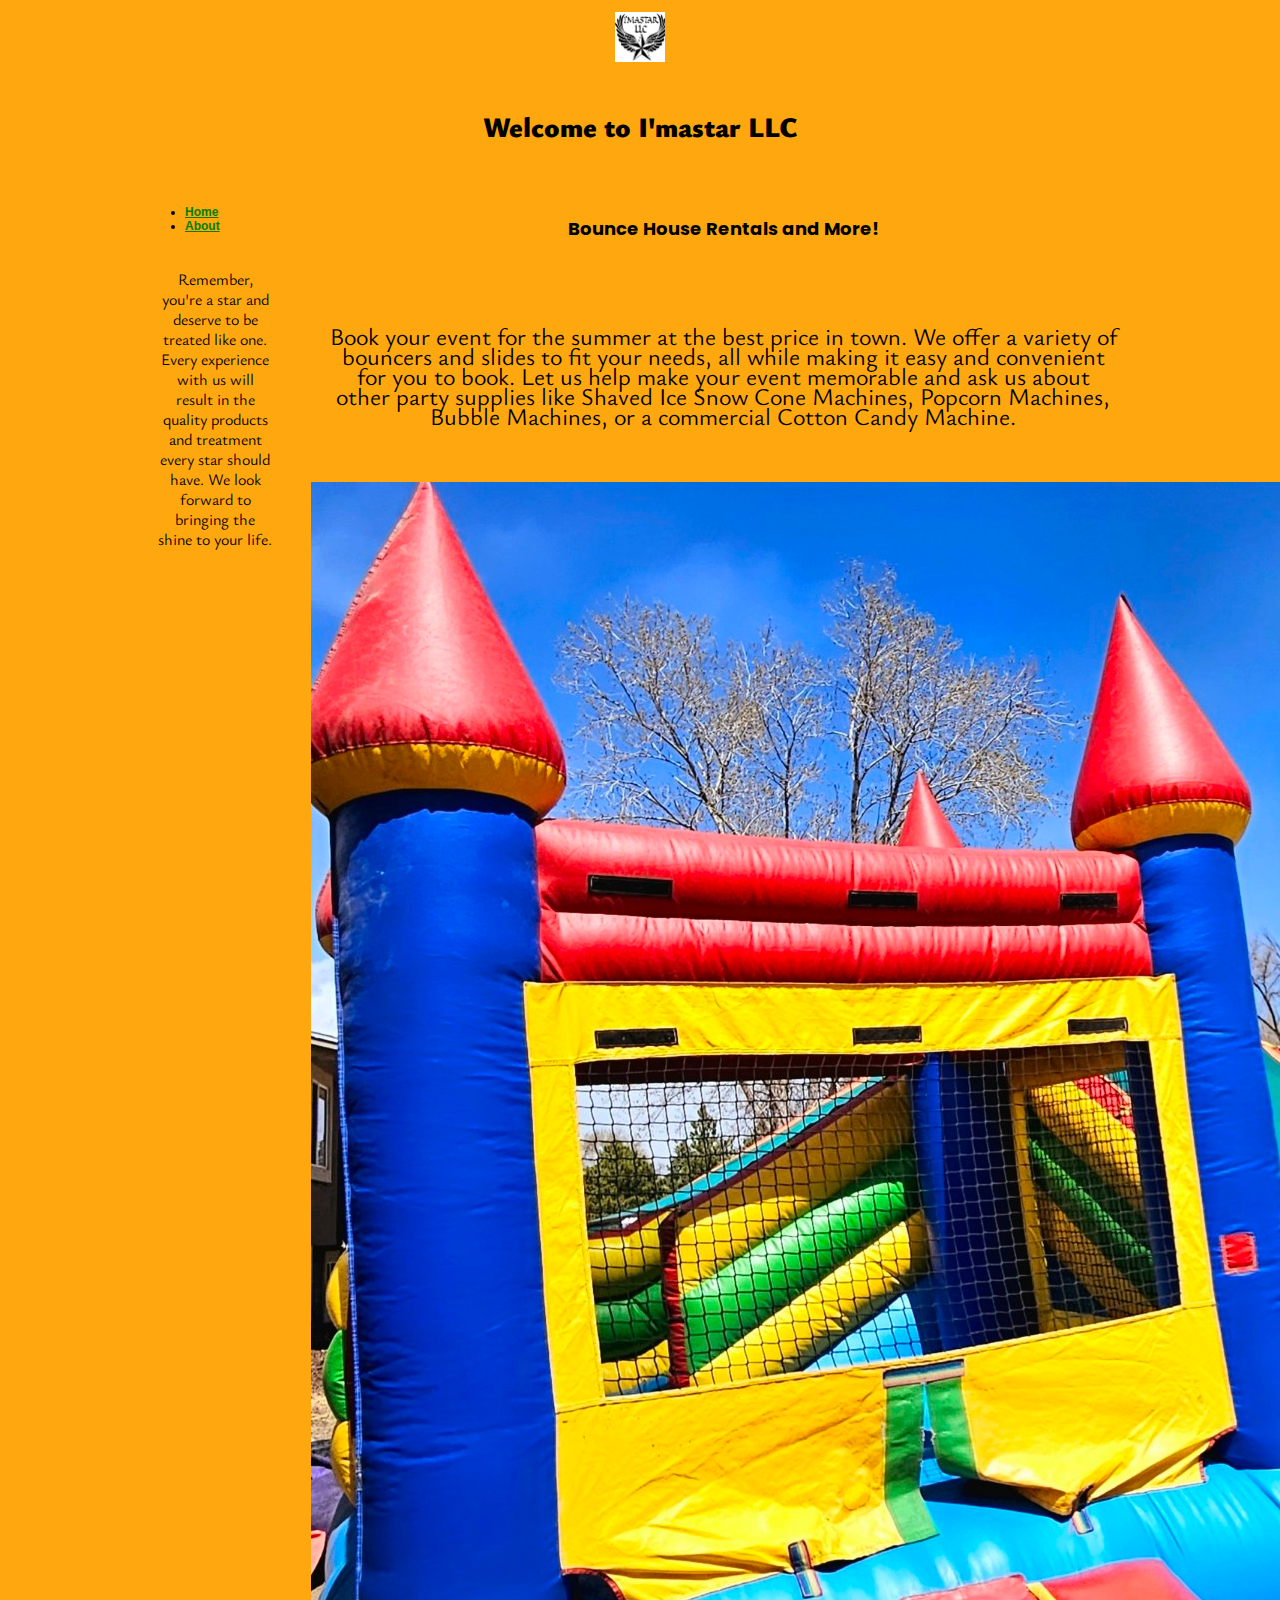
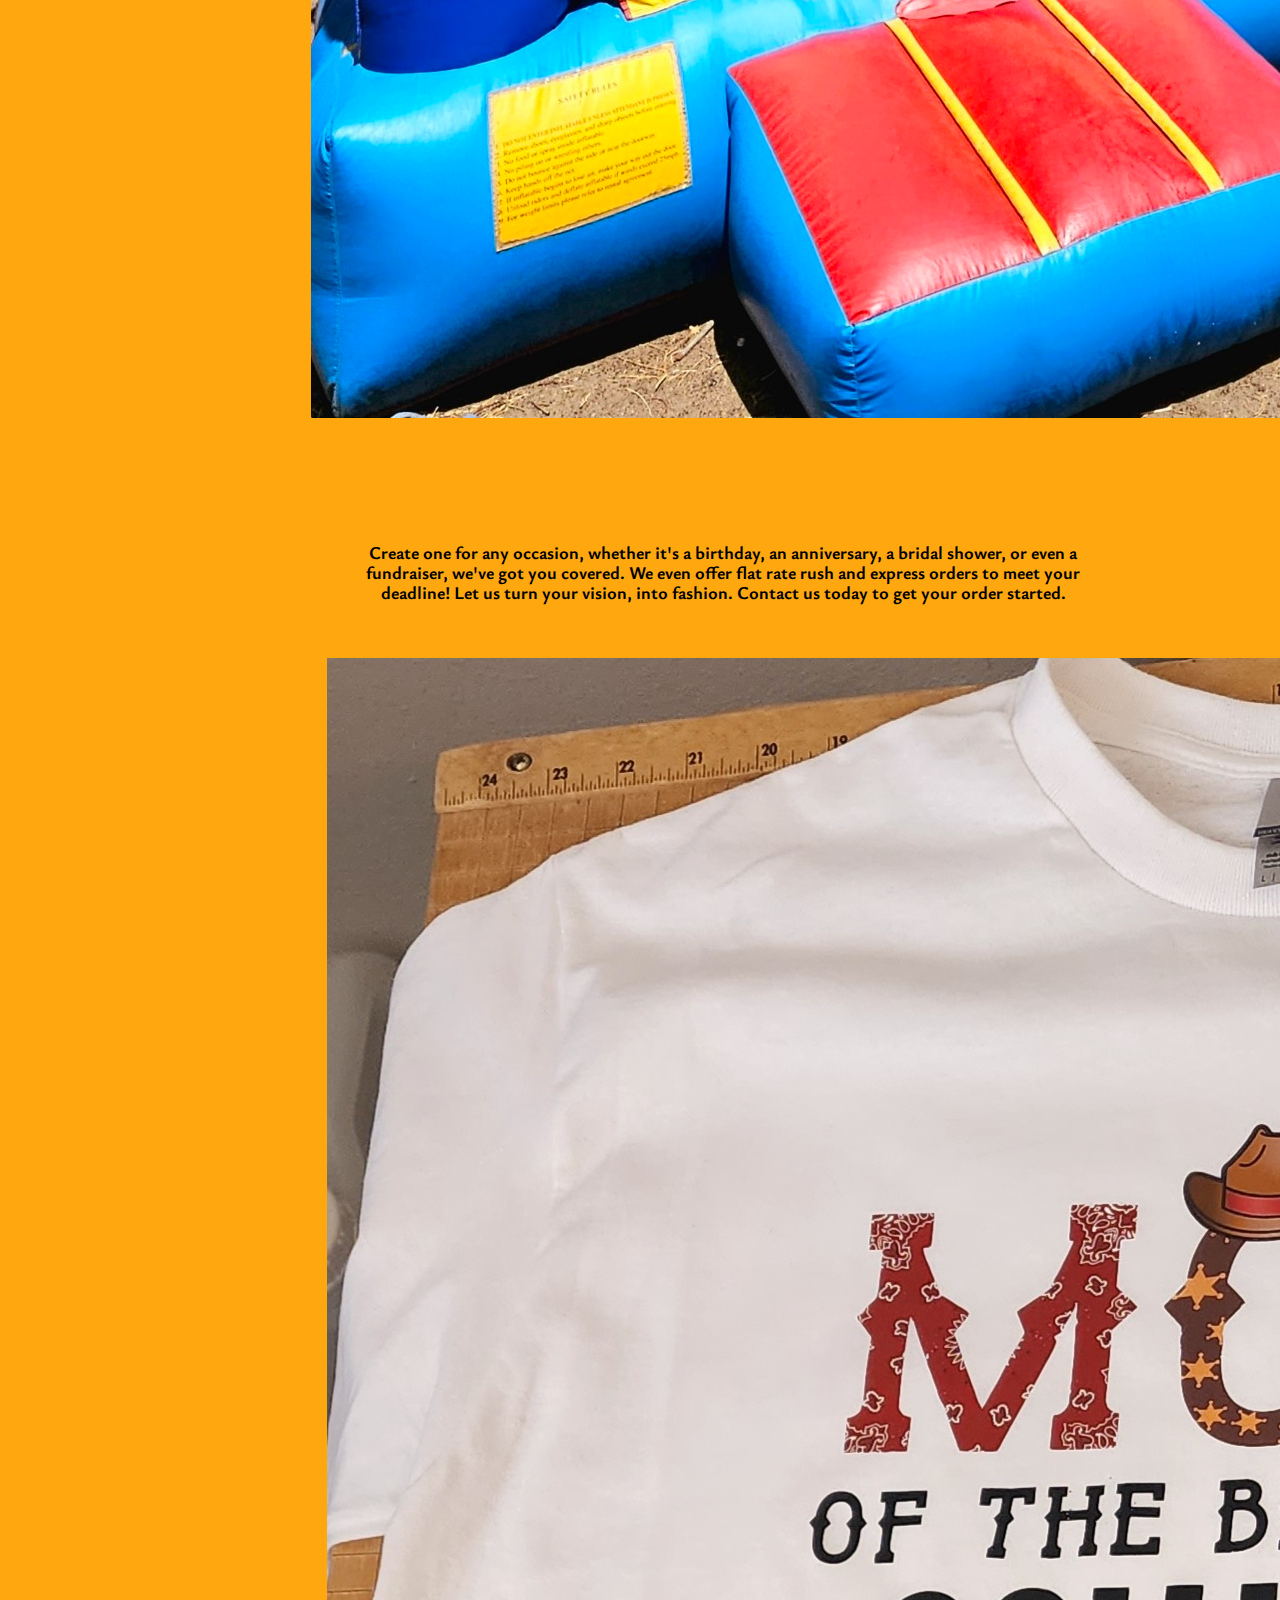
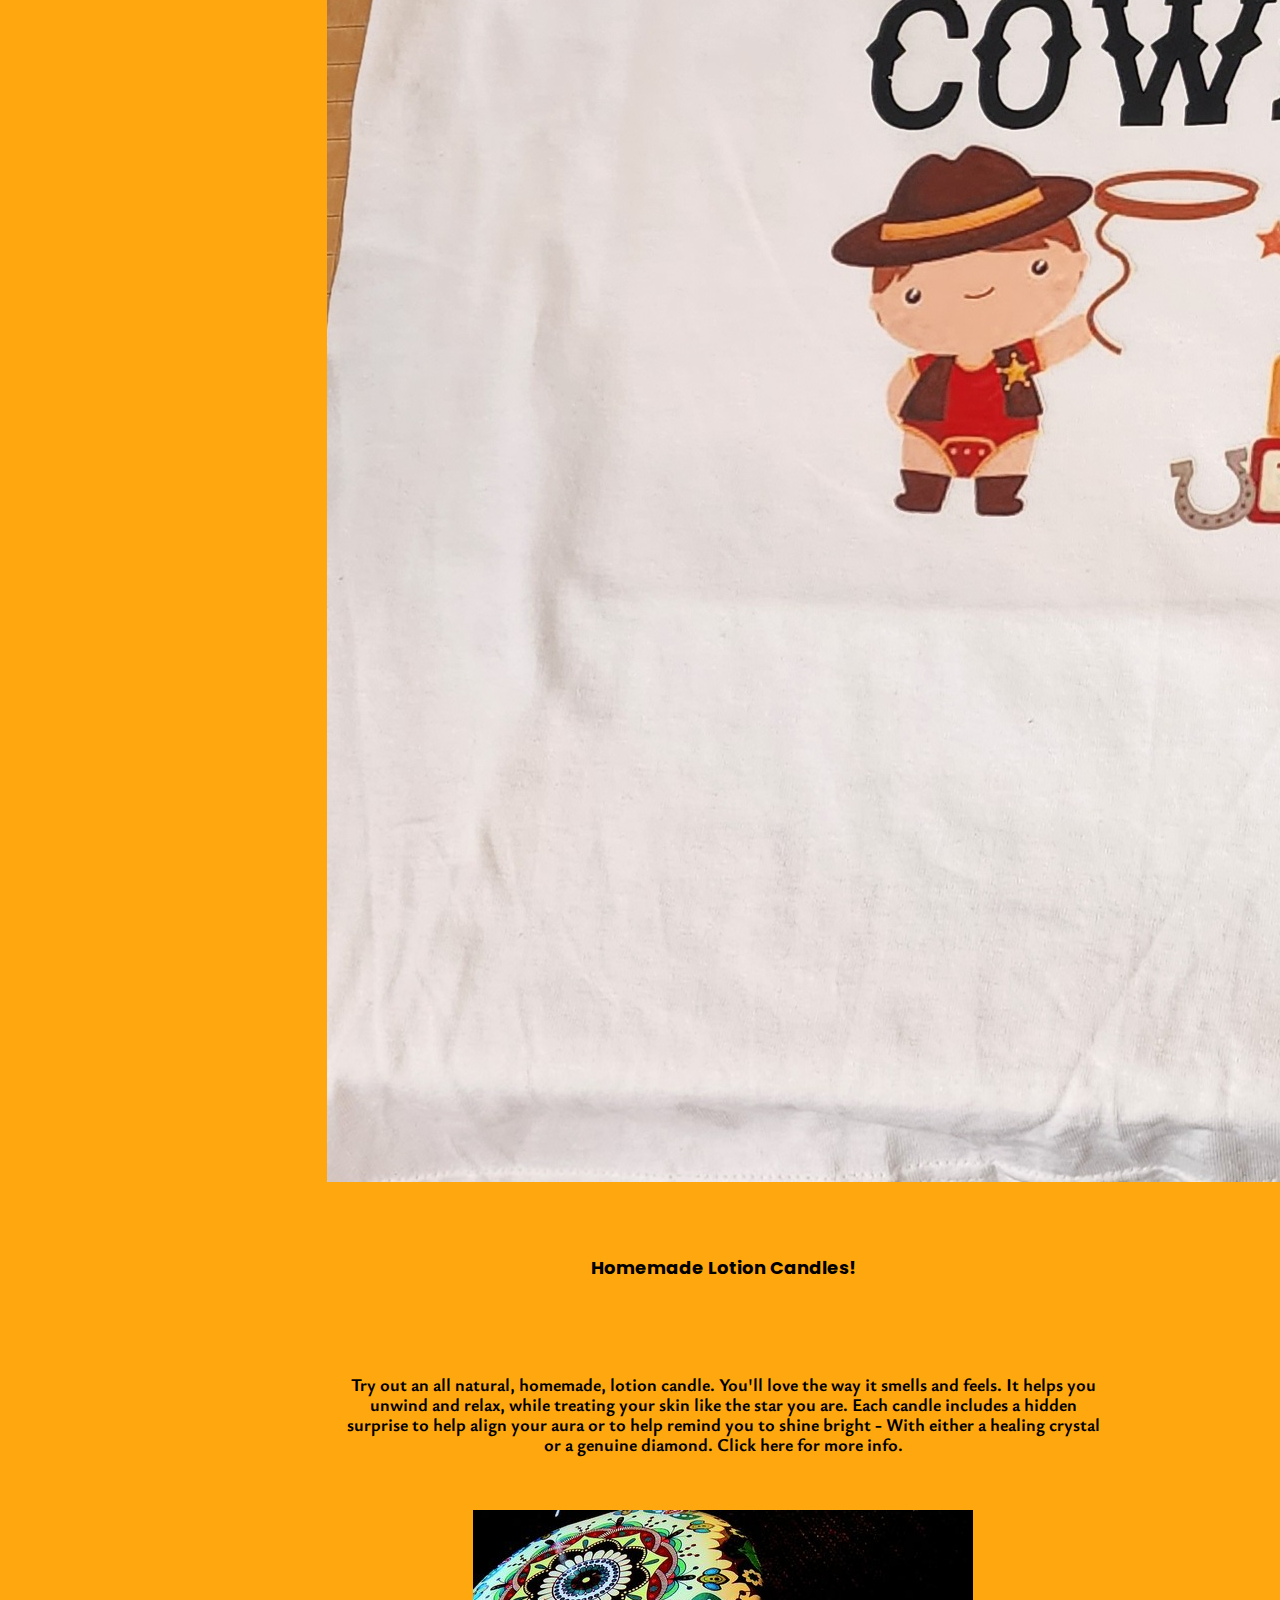
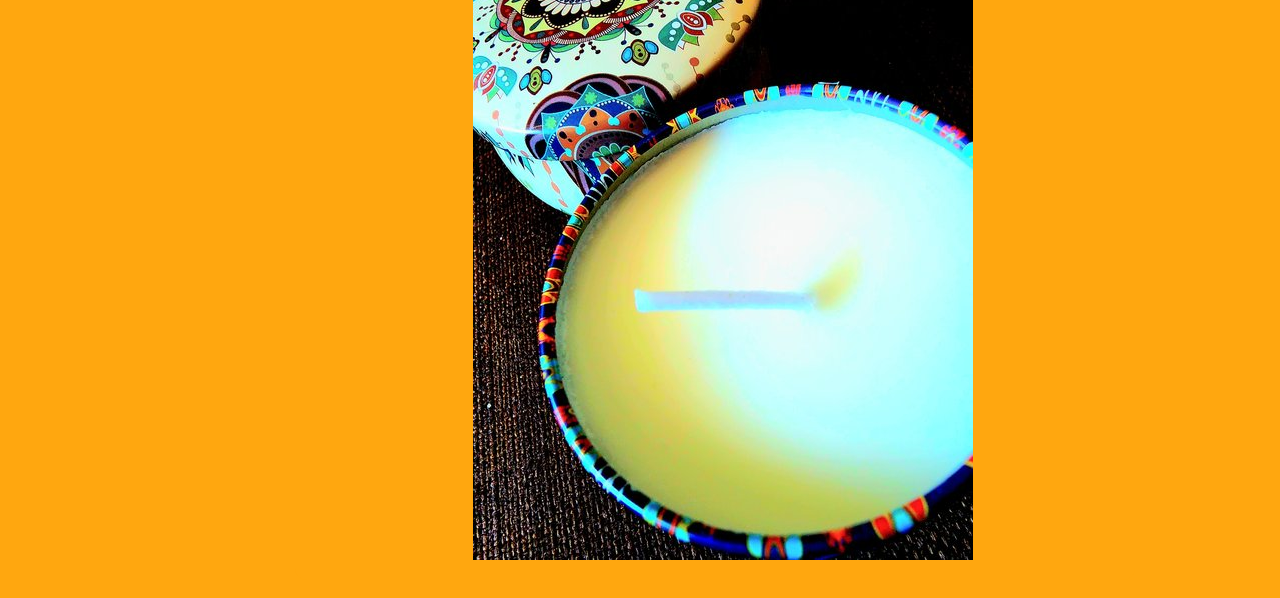
==== index.html @ d1dc3d87 "Update index.html" ====
<!DOCTYPE html>
<html lang="en">
<head>
<title>CSS Portal - Layout</title>

<!--[if IE]><script src="http://html5shiv.googlecode.com/svn/trunk/html5.js"></script><![endif]-->
<link rel="preconnect" href="https://fonts.googleapis.com">
<link rel="preconnect" href="https://fonts.gstatic.com" crossorigin>
<link rel="preconnect" href="https://fonts.googleapis.com">
<link rel="preconnect" href="https://fonts.gstatic.com" crossorigin>
<link href="https://fonts.googleapis.com/css2?family=Agdasima&family=Montserrat&family=Open+Sans:ital,wght@1,300&family=Poppins:wght@200&family=Ysabeau+Office:ital,wght@1,500&display=swap" rel="stylesheet">
<link rel="stylesheet" type="text/css" href="styles.css" />

</head>
<body>
    <div id="wrapper">
        <div id="headerwrap">
        <div id="header">
            <img src="logo-1.jpg" alt="Star with wings logo" height="50px" width="50px">
            <h1><strong>Welcome to I'mastar LLC</strong></h1>
        </div>
        </div>
        <div id="navigationwrap">
        <div id="navigation">
              <nav>
            <ul>
                <li><a href="index.html">Home</a></li>
                <li><a href="about.html">About</a></li>
            </ul>
        </nav>
        </div>
        </div>

        <div id="leftcolumnwrap">
        <div id="leftcolumn">
            <p><br><br>Remember, you're a star and deserve to be treated like one. Every experience with us will result in the quality products and treatment every star should have. We look forward to bringing the shine to your life.</br></br></p>
        </div>
        </div>

        
        <div id="contentwrap">
        <div id="content">
          <h2>Bounce House Rentals and More!</h2>
            <br>
            <br>
           <p>Book your event for the summer at the best price in town. We offer a variety of bouncers and slides to fit your needs, all while making it easy and convenient for you to book. Let us help make your event memorable and ask us about other party supplies like Shaved Ice Snow Cone Machines, Popcorn Machines, Bubble Machines, or a commercial Cotton Candy Machine.</p>
            <br>
            <br>
            <img src="castle-bouncer-combo.jpg" alt="bounce house" class="bouncer"></p>
           
            <h3><Custom T-Shirts!</h3>
                <br>
                <br>
                <p>Create one for any occasion, whether it's a birthday, an anniversary, a bridal shower, or even a fundraiser, we've got you covered. We even offer flat rate rush and express orders to meet your deadline! Let us turn your vision, into fashion. Contact us today to get your order started.</p>
                <br> 
            <br>
        <img src="cowboy-mom-shirt.jpg" alt="custom tshirt example" class="tshirt"></p>

            <h4>Homemade Lotion Candles!</h4>
                <br>
                <br>
            <p>Try out an all natural, homemade, lotion candle. You'll love the way it smells and feels. It helps you unwind and relax, while treating your skin like the star you are. Each candle includes a hidden surprise to help align your aura or to help remind you to shine bright - With either a healing crystal or a genuine diamond. Click here for more info. </p>
            <br>
            <br>
        <img src="candles.jpg" alt="homemade lotion candle" class="candle"</p>
        </div>
        </div>

</body>
</html>
---- styles.css ----
/*    Generated by http://www.cssportal.com    */

@import url("reset.css");

body {
    font-family: Verdana, Arial, Helvetica, sans-serif;
    font-size: 16px;
    color:black;
    background: #FFA70F;
}

p {
   font-family: 'Agdasima', sans-serif;
font-family: 'Montserrat', sans-serif;
font-family: 'Open Sans', sans-serif;
font-family: 'Poppins', sans-serif;
font-family: 'Ysabeau Office', sans-serif;
    padding: 1rem;
    margin: 0 auto;
    text-align: center;
    line-height: 20px;
}

h1 {
    font-family: 'Ysabeau Office', sans-serif;
    font-size: 28px;
    text-align: center;
    padding: 1rem;
}

h2 {
    font-family: 'Poppins', sans-serif;
    font-size: 18px;
    text-align: center;
    padding: 1rem;
}

h3 {
    font-family: 'Poppins', sans-serif;
    font-size: 18px;
    text-align: center;
    padding: 1rem;
}

h4 {
    font-family: 'Poppins', sans-serif;
    font-size: 18px;
    text-align: center;
    padding: 1rem;
}

#wrapper {
    margin: 0 auto;
    width: 1000px;
}

#headerwrap {
    width: 1000px;
    float: left;
    margin: 0 auto;
}

#header {
    height: 44px;
    background: #FFA70F;
    border-radius: 20px;
    margin: 4px;
    padding-bottom: 8rem;
    text-align: center;
    font-size: 44px;
    font-weight: 980;
}

#navigationwrap {
    width: 1000px;
    float: left;
    margin: 0 auto;
}

#navigation {
    height: 40px;
    background: #FFA70F;
    border-radius: 10px;
    margin: 5px;
    text-align: left;
    font-size: 12px;
    font-weight: 570;
    width: 10%;
    padding-bottom: 1rem;
    list-style: none;
    position: fixed;
       
}

a:link {
  color: green;
}

a:visited {
  color: green;
}

a:hover {
  color: red;
}

a:active {
  color: yellow;
}

a:hover {
  background-color: yellow;
}

#contentwrap {
    width: 850px;
    float: left;
    margin: 0 auto;
}

#content {
    background: #FFA70F;
    border-radius: 12px;
    margin: 5px;
    line-height: 20px;
    position: center;
    padding-left: 1rem;
    font-size: 24px;
}

#tshirt {
    margin-left: auto;
    margin-right: auto;
}

#bouncer {
    margin-left: auto;
    margin-right: auto;
}

#candles {
    margin-left: auto;
    margin-right: auto;
}

#leftcolumnwrap {
    width: 150px;
    float: left;
    margin: 0 auto;
}

#leftcolumn {
    background: none;
    border-radius: 6px;
    margin: 1px;
    padding-top: 1.5rem;
    font-size: 16px;

}

#p-one-wrap {
    width: 850px;
    float: center;
    margin: 0 auto;
}

#p-one {
    background: #FFA70F;
    border-radius: 12px;
    margin: 5px;
    float: center;
    width: 825px;
    line-height: 20px;
    display: inline-flex;
    font-size: 24px
}


#h-wrap {
width: 1000px;
    float: center;
    margin: 0 auto;
}

#about-header {
height: 44px;
    background: #FFA70F;
    border-radius: 20px;
    margin: 4px;
    padding-bottom: 8rem;
    text-align: center;
    font-size: 44px;
    font-weight: 980;
    float: center;
}
#sidecolumnwrap {
    width: 150px;
    float: left;
    margin: 0 auto;
}

#sidecolumn {
    background: #none;
    border-radius: 6px;
    margin: 1px;
    padding-top: 1.5rem;
    font-size: 16px;
    
}
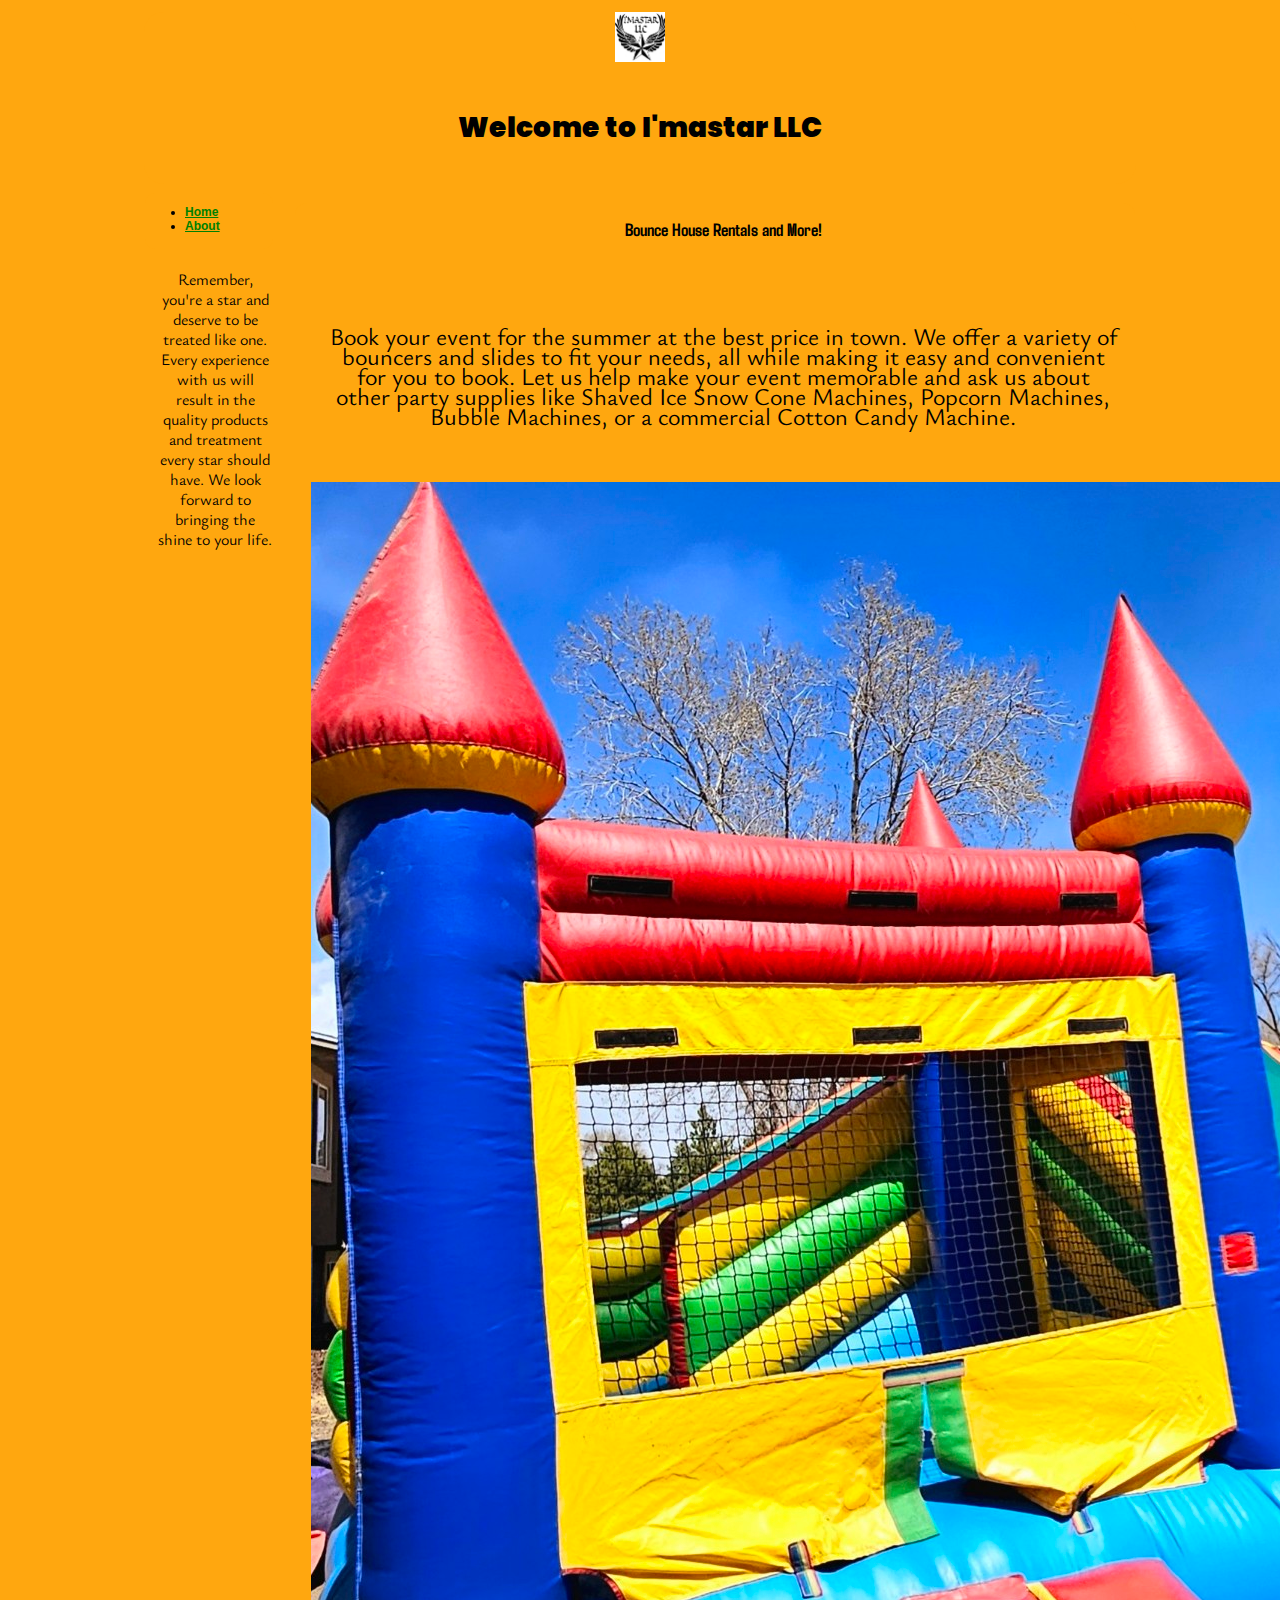
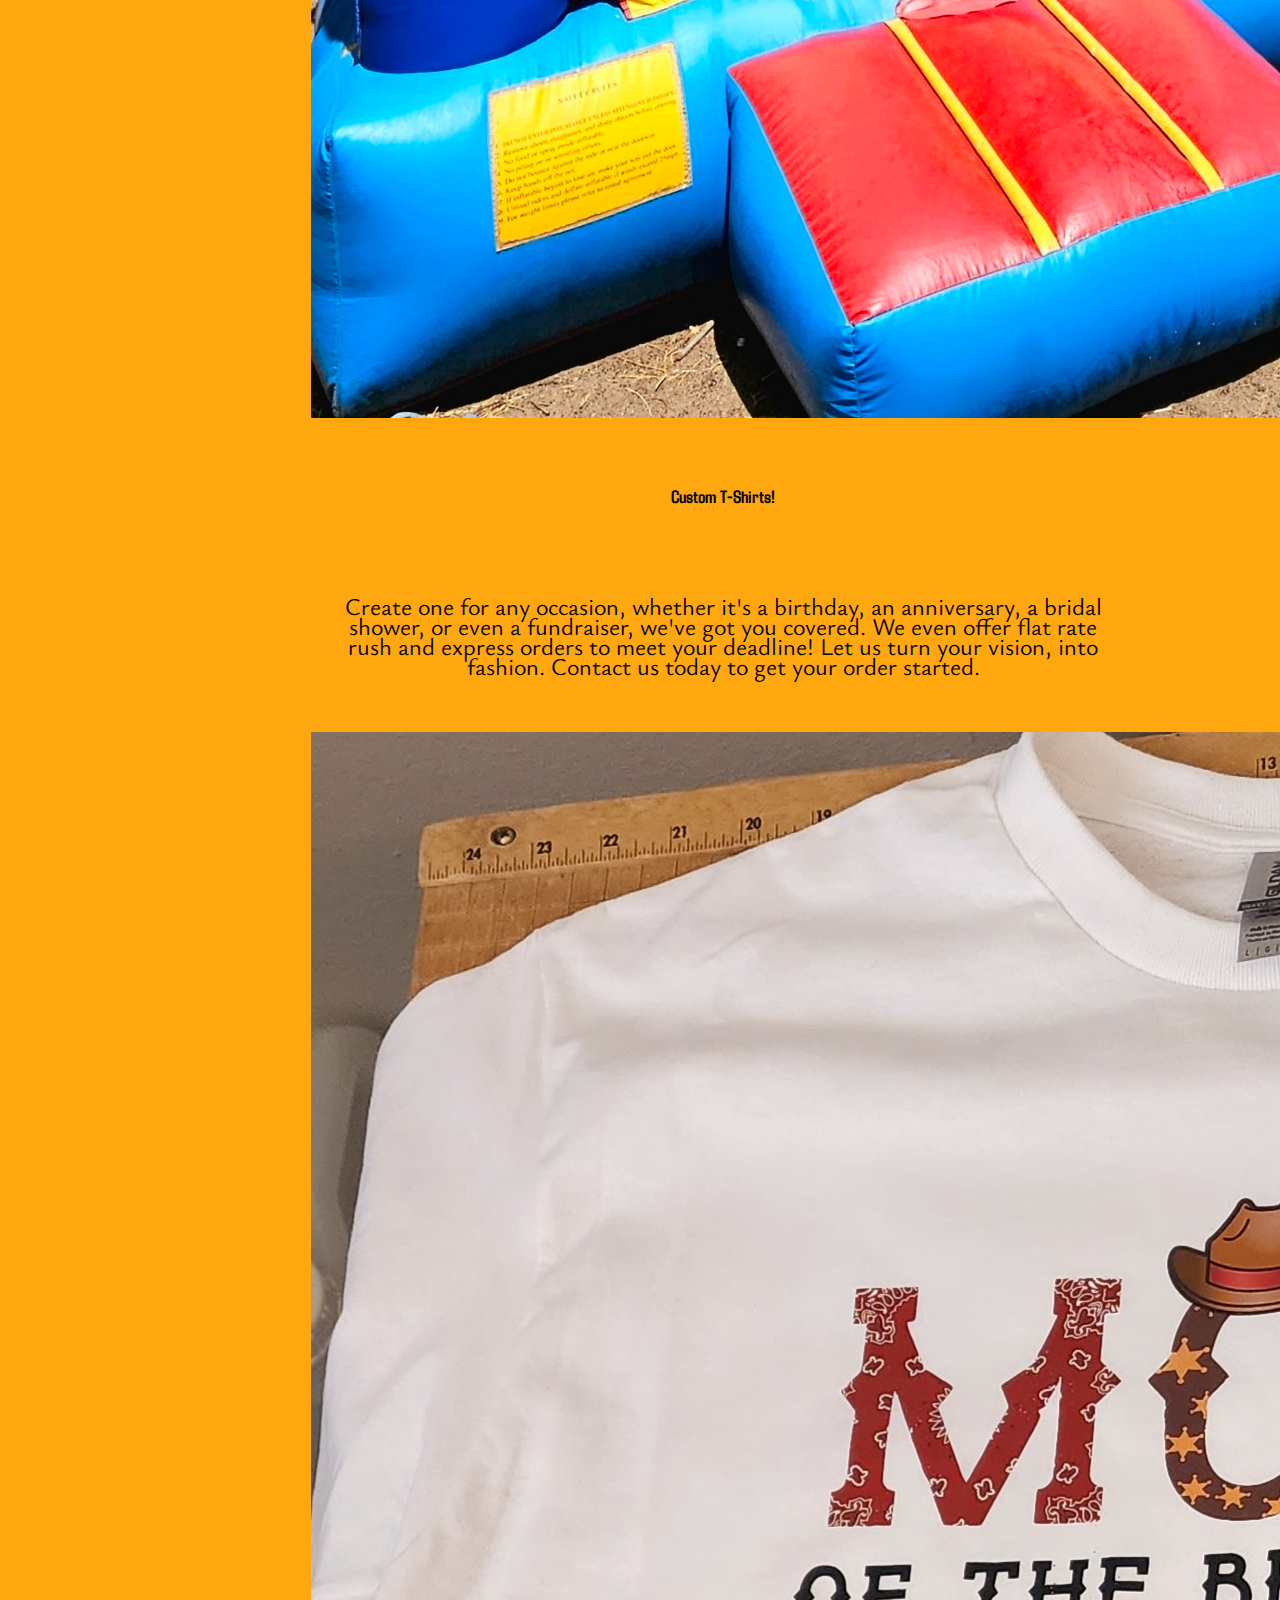
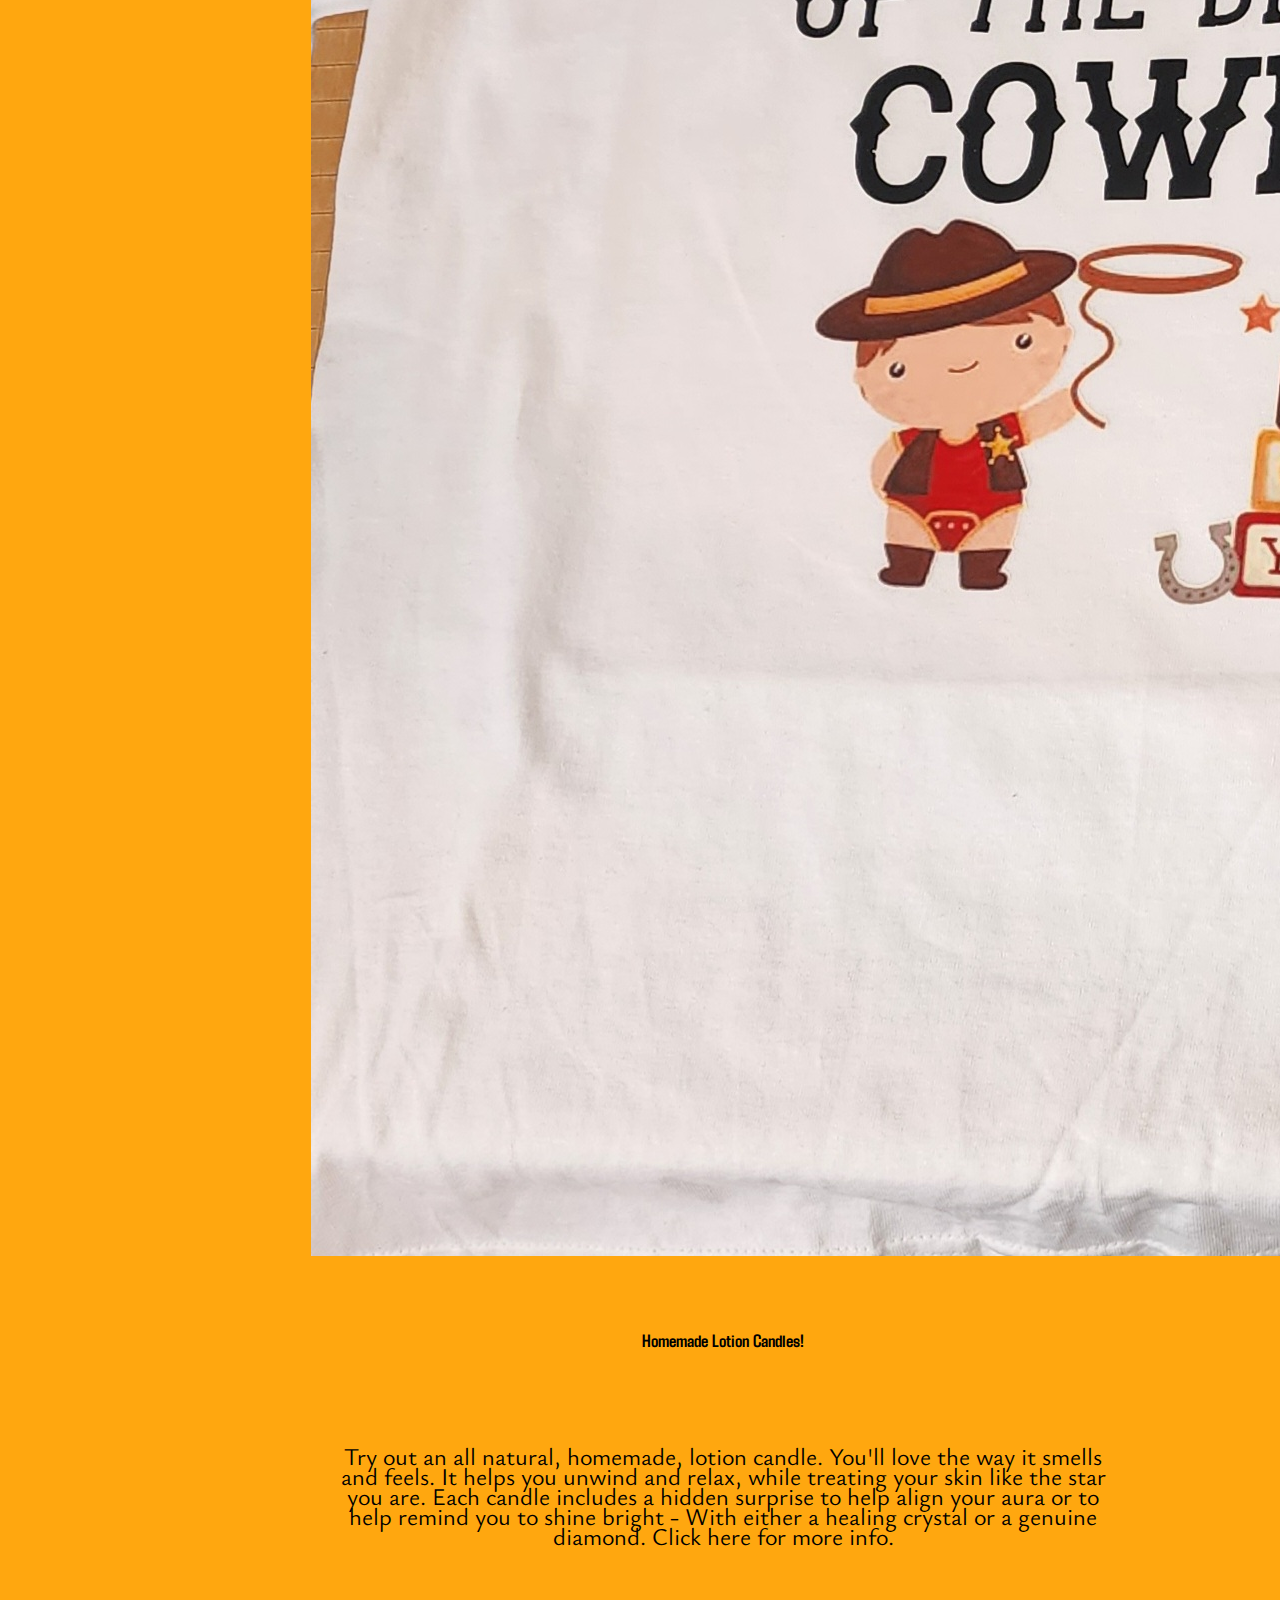
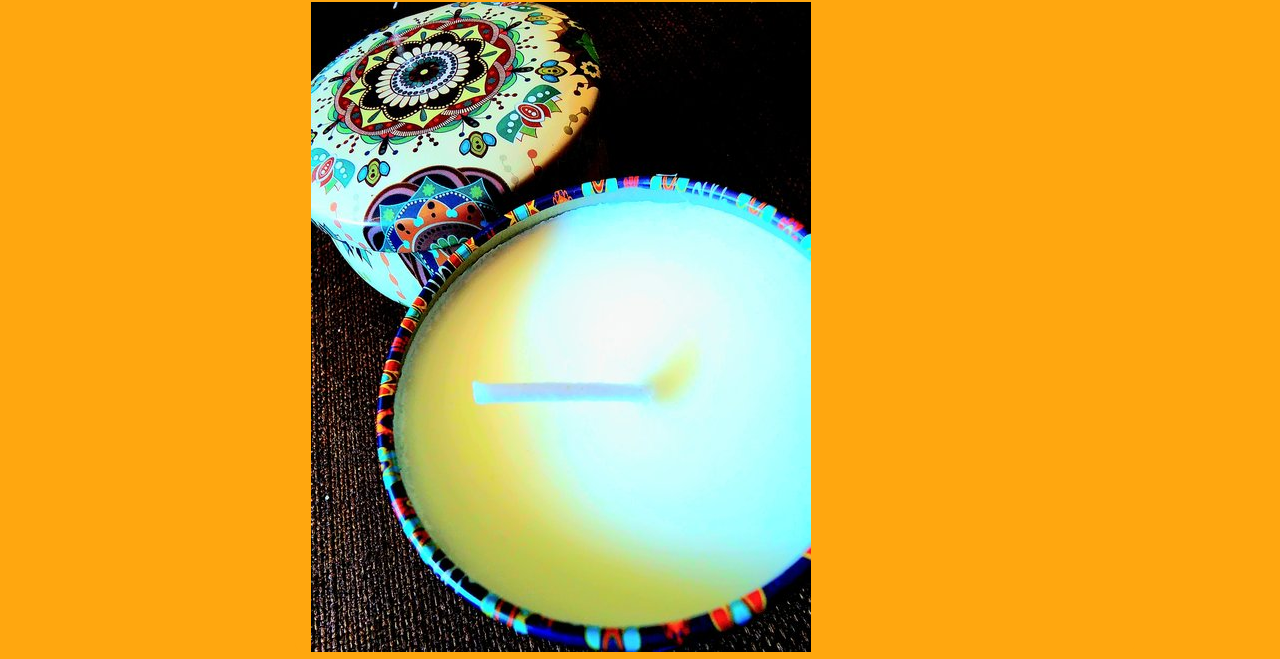
==== commit 37264248: "Update index.html" ====
--- a/index.html
+++ b/index.html
@@ -48,7 +48,7 @@
             <br>
             <img src="castle-bouncer-combo.jpg" alt="bounce house" class="bouncer"></p>
            
-            <h3><Custom T-Shirts!</h3>
+            <h3>Custom T-Shirts!</h3>
                 <br>
                 <br>
                 <p>Create one for any occasion, whether it's a birthday, an anniversary, a bridal shower, or even a fundraiser, we've got you covered. We even offer flat rate rush and express orders to meet your deadline! Let us turn your vision, into fashion. Contact us today to get your order started.</p>
--- a/styles.css
+++ b/styles.css
@@ -22,28 +22,28 @@
 }
 
 h1 {
-    font-family: 'Ysabeau Office', sans-serif;
+    font-family: 'Poppins', sans-serif;
     font-size: 28px;
     text-align: center;
     padding: 1rem;
 }
 
 h2 {
-    font-family: 'Poppins', sans-serif;
+    font-family: 'Agdasima', sans-serif;
     font-size: 18px;
     text-align: center;
     padding: 1rem;
 }
 
 h3 {
-    font-family: 'Poppins', sans-serif;
+    font-family: 'Agdasima', sans-serif;
     font-size: 18px;
     text-align: center;
     padding: 1rem;
 }
 
 h4 {
-    font-family: 'Poppins', sans-serif;
+    font-family: 'Agdasima', sans-serif;
     font-size: 18px;
     text-align: center;
     padding: 1rem;
@@ -131,16 +131,22 @@
 #tshirt {
     margin-left: auto;
     margin-right: auto;
+    width: 25px;
+    height: 25px;
 }
 
 #bouncer {
     margin-left: auto;
     margin-right: auto;
-}
-
-#candles {
+    width: 25px;
+    height: 25px;
+}
+
+#candle {
     margin-left: auto;
     margin-right: auto;
+    width: 25px;
+    height: 25px;
 }
 
 #leftcolumnwrap {
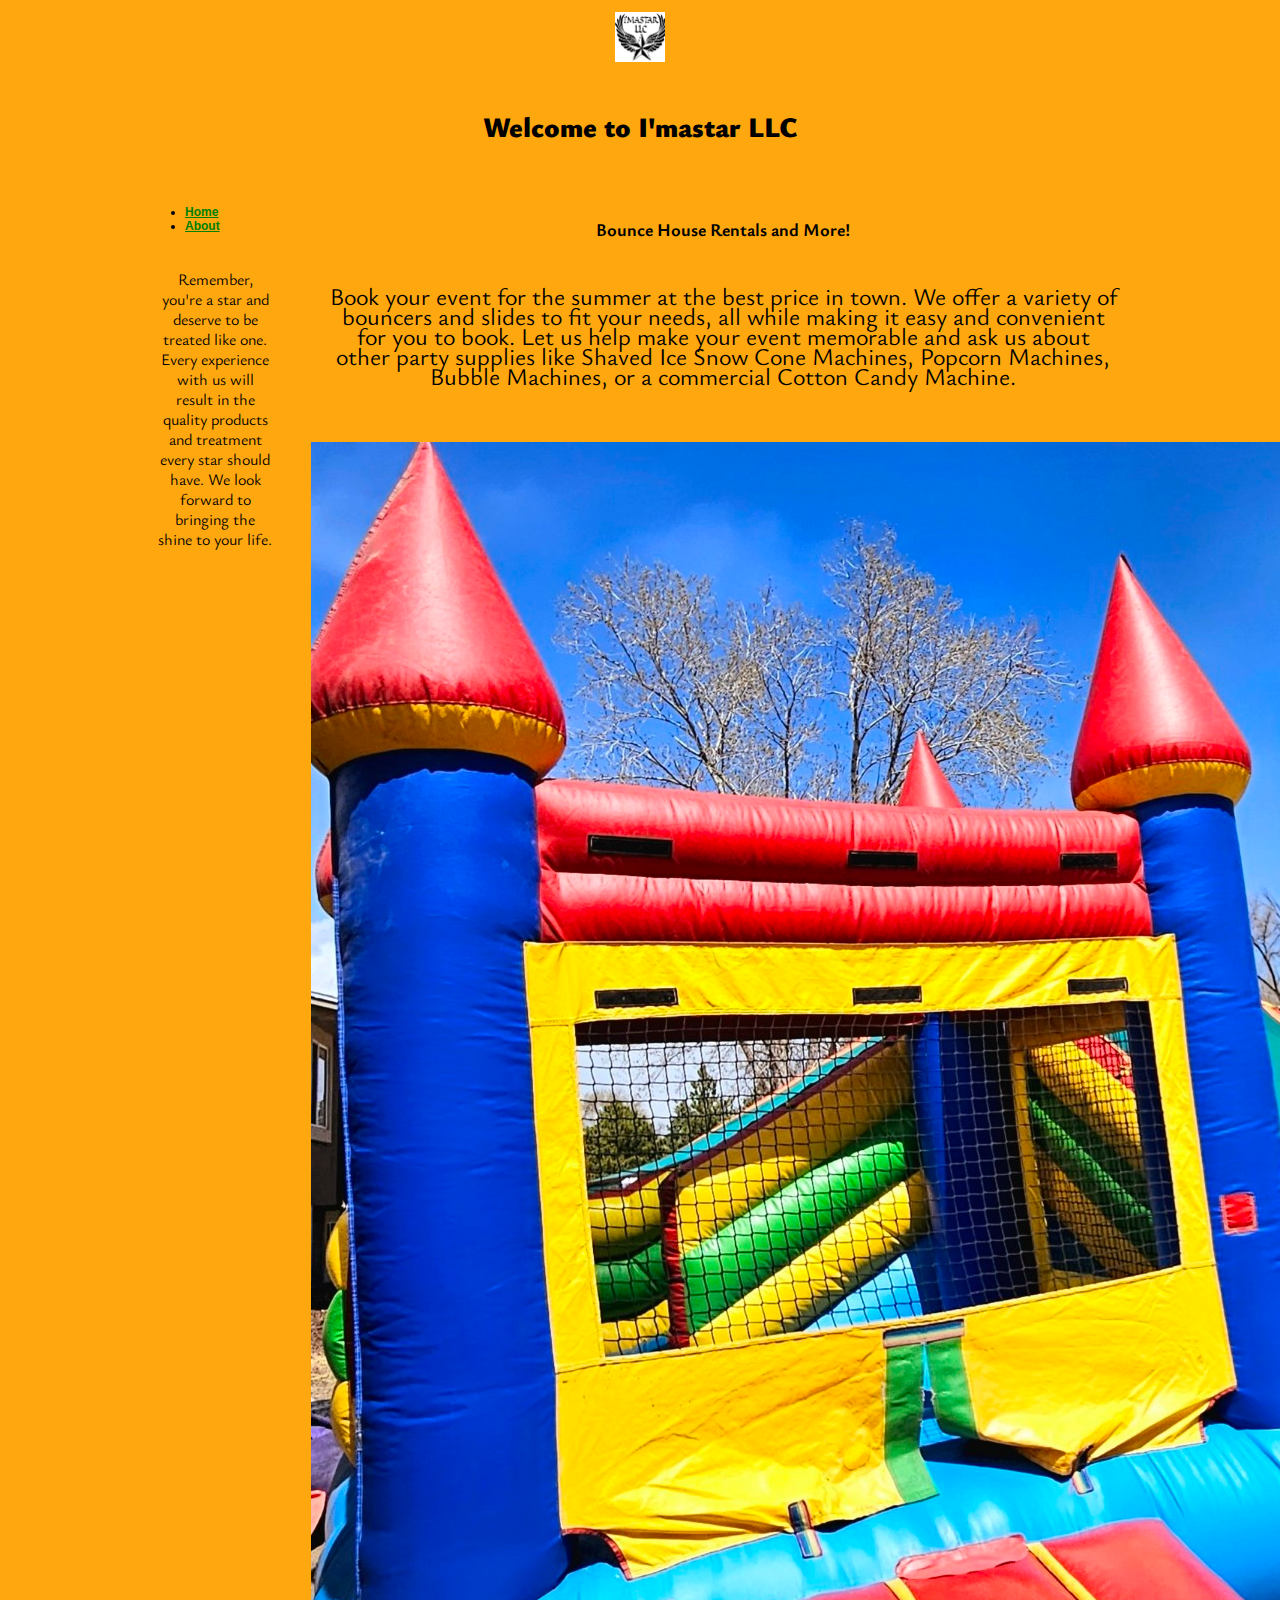
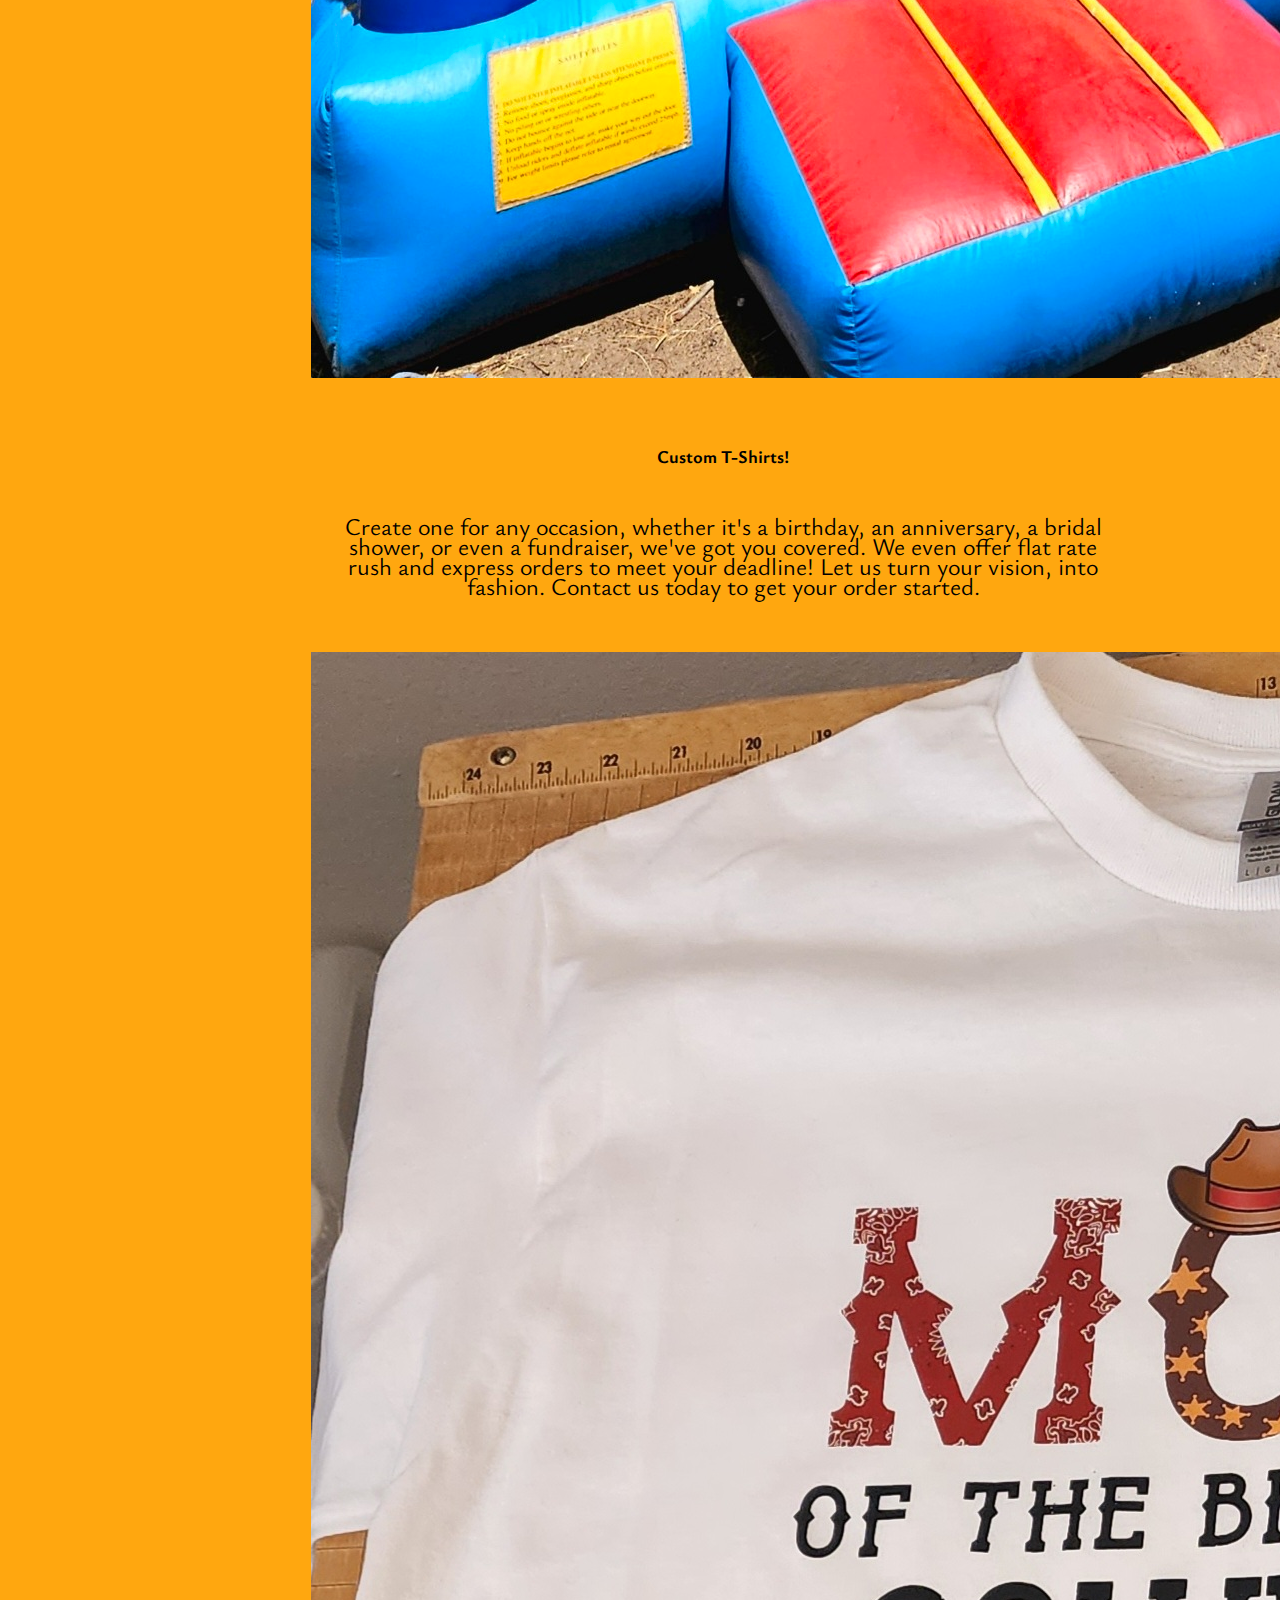
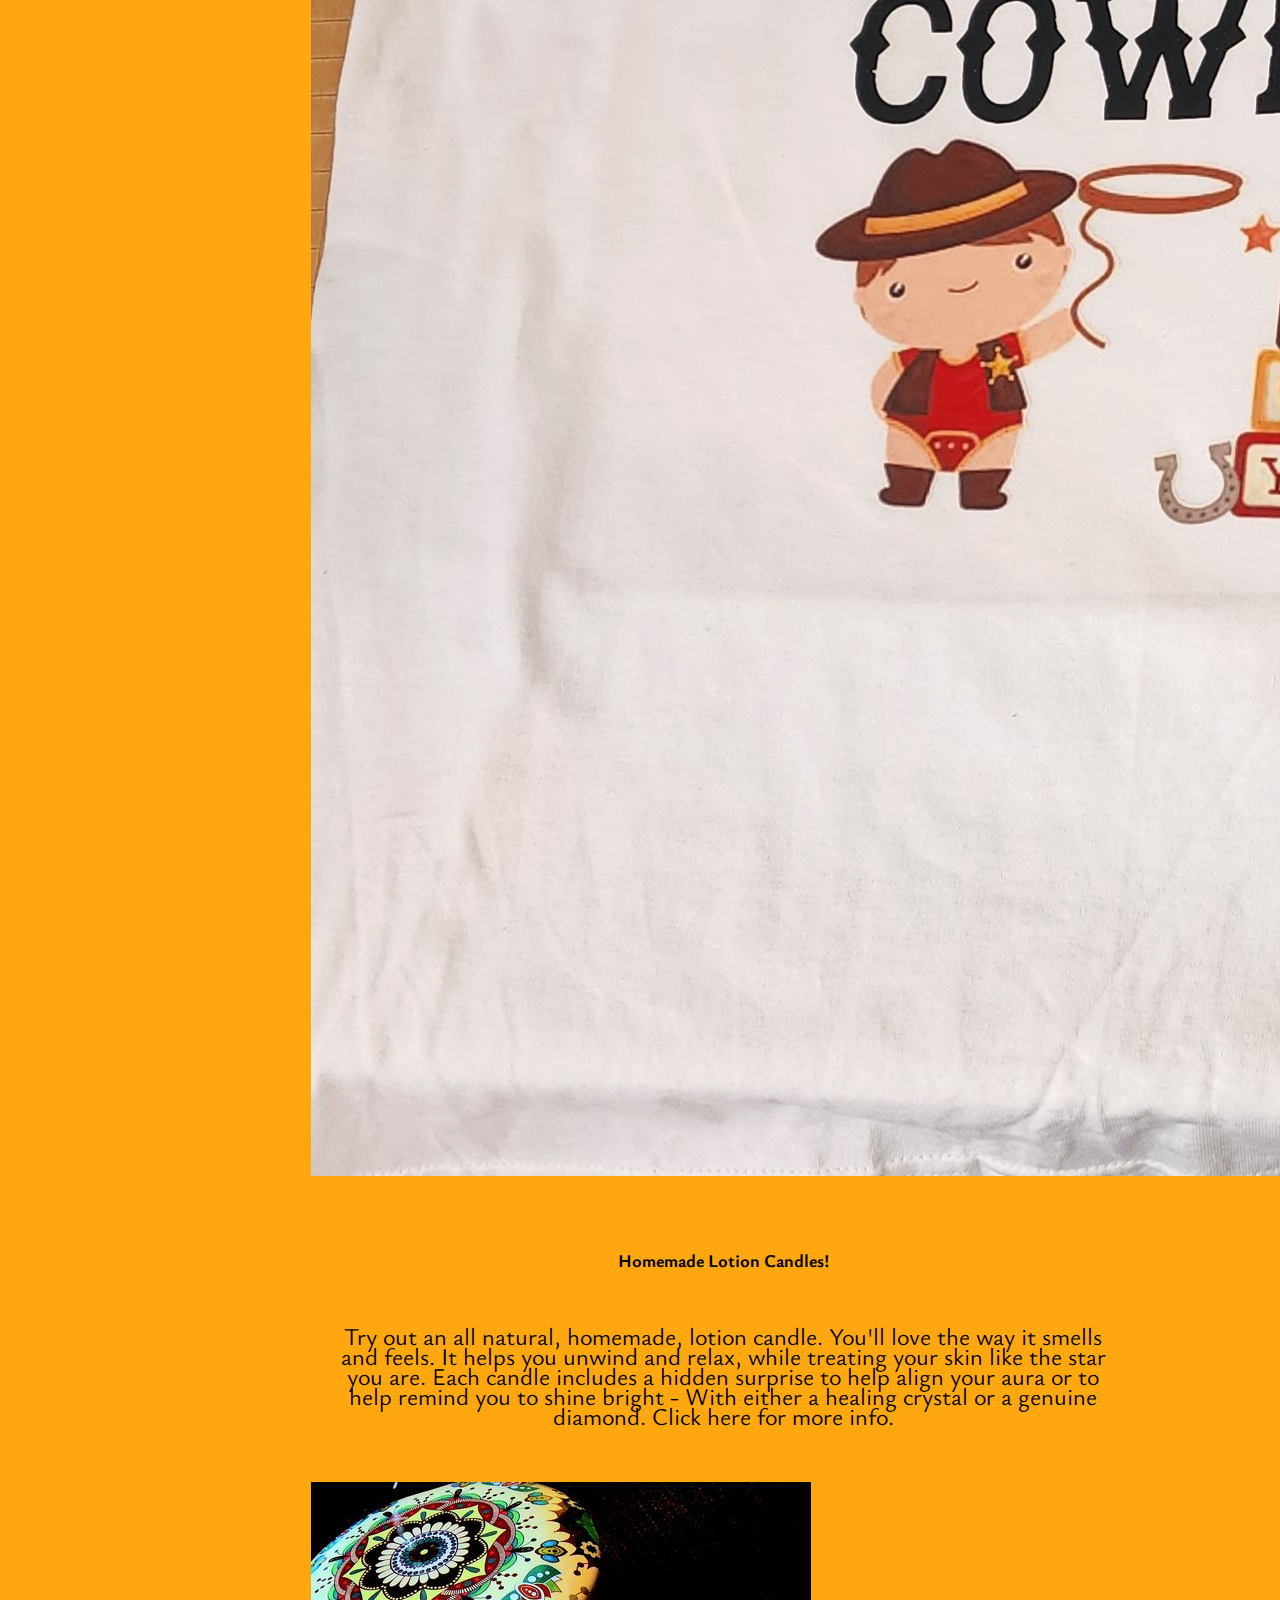
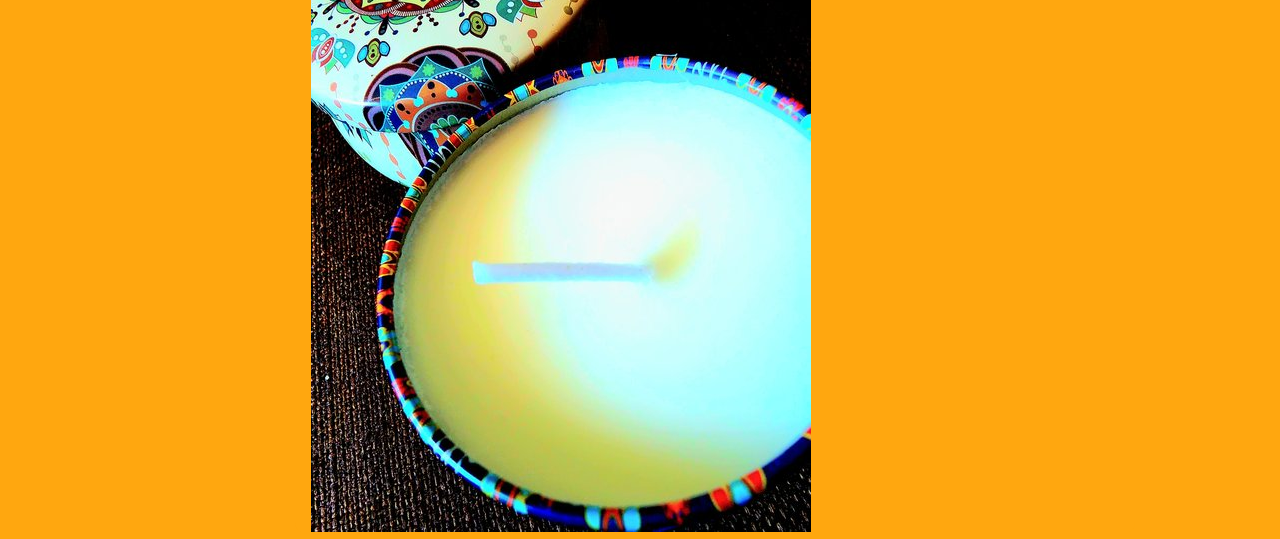
==== commit f19df600: "Update index.html" ====
--- a/index.html
+++ b/index.html
@@ -41,24 +41,18 @@
         <div id="contentwrap">
         <div id="content">
           <h2>Bounce House Rentals and More!</h2>
-            <br>
-            <br>
            <p>Book your event for the summer at the best price in town. We offer a variety of bouncers and slides to fit your needs, all while making it easy and convenient for you to book. Let us help make your event memorable and ask us about other party supplies like Shaved Ice Snow Cone Machines, Popcorn Machines, Bubble Machines, or a commercial Cotton Candy Machine.</p>
             <br>
             <br>
             <img src="castle-bouncer-combo.jpg" alt="bounce house" class="bouncer"></p>
            
             <h3>Custom T-Shirts!</h3>
-                <br>
-                <br>
                 <p>Create one for any occasion, whether it's a birthday, an anniversary, a bridal shower, or even a fundraiser, we've got you covered. We even offer flat rate rush and express orders to meet your deadline! Let us turn your vision, into fashion. Contact us today to get your order started.</p>
                 <br> 
             <br>
         <img src="cowboy-mom-shirt.jpg" alt="custom tshirt example" class="tshirt"></p>
 
             <h4>Homemade Lotion Candles!</h4>
-                <br>
-                <br>
             <p>Try out an all natural, homemade, lotion candle. You'll love the way it smells and feels. It helps you unwind and relax, while treating your skin like the star you are. Each candle includes a hidden surprise to help align your aura or to help remind you to shine bright - With either a healing crystal or a genuine diamond. Click here for more info. </p>
             <br>
             <br>
--- a/styles.css
+++ b/styles.css
@@ -22,28 +22,28 @@
 }
 
 h1 {
-    font-family: 'Poppins', sans-serif;
+    font-family: 'Ysabeau Office', sans-serif;
     font-size: 28px;
     text-align: center;
     padding: 1rem;
 }
 
 h2 {
-    font-family: 'Agdasima', sans-serif;
+    font-family: 'Ysabeau Office', sans-serif;
     font-size: 18px;
     text-align: center;
     padding: 1rem;
 }
 
 h3 {
-    font-family: 'Agdasima', sans-serif;
+    font-family: 'Ysabeau Office', sans-serif;
     font-size: 18px;
     text-align: center;
     padding: 1rem;
 }
 
 h4 {
-    font-family: 'Agdasima', sans-serif;
+    font-family: 'Ysabeau Office', sans-serif;
     font-size: 18px;
     text-align: center;
     padding: 1rem;
@@ -131,22 +131,22 @@
 #tshirt {
     margin-left: auto;
     margin-right: auto;
-    width: 25px;
-    height: 25px;
+    width: 8px;
+    height: 8px;
 }
 
 #bouncer {
     margin-left: auto;
     margin-right: auto;
-    width: 25px;
-    height: 25px;
+    width: 8px;
+    height: 8px;
 }
 
 #candle {
     margin-left: auto;
     margin-right: auto;
-    width: 25px;
-    height: 25px;
+    width: 8px;
+    height: 8px;
 }
 
 #leftcolumnwrap {
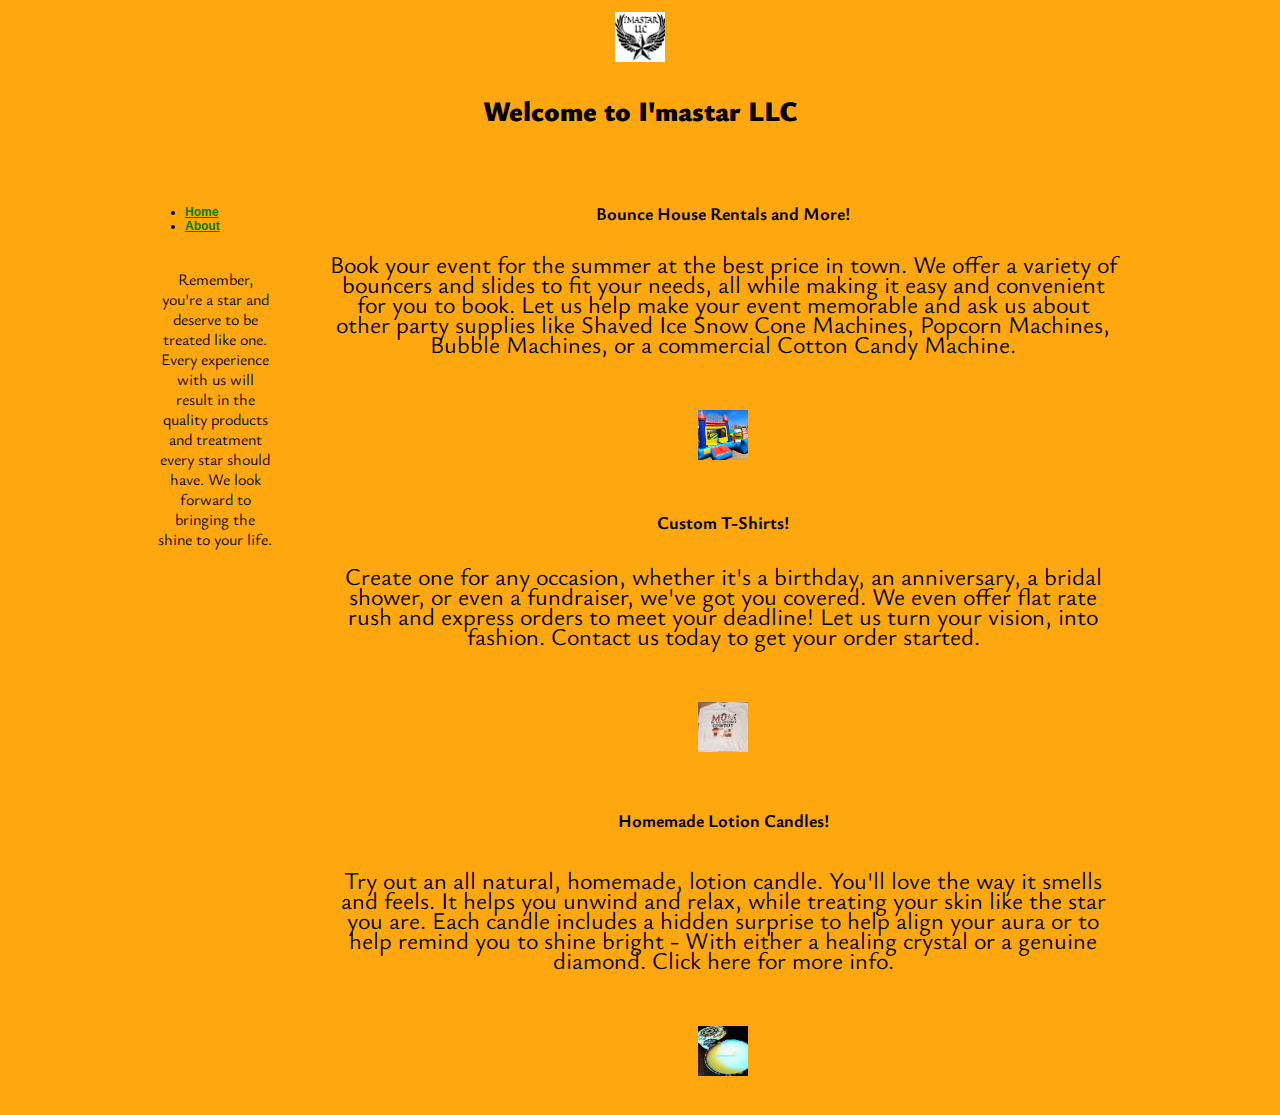
==== commit 550742f3: "Update index.html" ====
--- a/index.html
+++ b/index.html
@@ -44,19 +44,19 @@
            <p>Book your event for the summer at the best price in town. We offer a variety of bouncers and slides to fit your needs, all while making it easy and convenient for you to book. Let us help make your event memorable and ask us about other party supplies like Shaved Ice Snow Cone Machines, Popcorn Machines, Bubble Machines, or a commercial Cotton Candy Machine.</p>
             <br>
             <br>
-            <img src="castle-bouncer-combo.jpg" alt="bounce house" class="bouncer"></p>
+            <center><img src="castle-bouncer-combo.jpg" alt="bounce house" class="bouncer" height="50px" width="50px"></center></p>
            
             <h3>Custom T-Shirts!</h3>
                 <p>Create one for any occasion, whether it's a birthday, an anniversary, a bridal shower, or even a fundraiser, we've got you covered. We even offer flat rate rush and express orders to meet your deadline! Let us turn your vision, into fashion. Contact us today to get your order started.</p>
                 <br> 
             <br>
-        <img src="cowboy-mom-shirt.jpg" alt="custom tshirt example" class="tshirt"></p>
+        <center><img src="cowboy-mom-shirt.jpg" alt="custom tshirt example" class="tshirt" height="50px" width="50px"></center></p>
 
             <h4>Homemade Lotion Candles!</h4>
             <p>Try out an all natural, homemade, lotion candle. You'll love the way it smells and feels. It helps you unwind and relax, while treating your skin like the star you are. Each candle includes a hidden surprise to help align your aura or to help remind you to shine bright - With either a healing crystal or a genuine diamond. Click here for more info. </p>
             <br>
             <br>
-        <img src="candles.jpg" alt="homemade lotion candle" class="candle"</p>
+        <center><img src="candles.jpg" alt="homemade lotion candle" class="candle" height="50px" width="50px"></center></p>
         </div>
         </div>
 
--- a/styles.css
+++ b/styles.css
@@ -25,28 +25,24 @@
     font-family: 'Ysabeau Office', sans-serif;
     font-size: 28px;
     text-align: center;
-    padding: 1rem;
 }
 
 h2 {
     font-family: 'Ysabeau Office', sans-serif;
     font-size: 18px;
     text-align: center;
-    padding: 1rem;
 }
 
 h3 {
     font-family: 'Ysabeau Office', sans-serif;
     font-size: 18px;
     text-align: center;
-    padding: 1rem;
 }
 
 h4 {
     font-family: 'Ysabeau Office', sans-serif;
     font-size: 18px;
     text-align: center;
-    padding: 1rem;
 }
 
 #wrapper {
@@ -128,27 +124,6 @@
     font-size: 24px;
 }
 
-#tshirt {
-    margin-left: auto;
-    margin-right: auto;
-    width: 8px;
-    height: 8px;
-}
-
-#bouncer {
-    margin-left: auto;
-    margin-right: auto;
-    width: 8px;
-    height: 8px;
-}
-
-#candle {
-    margin-left: auto;
-    margin-right: auto;
-    width: 8px;
-    height: 8px;
-}
-
 #leftcolumnwrap {
     width: 150px;
     float: left;
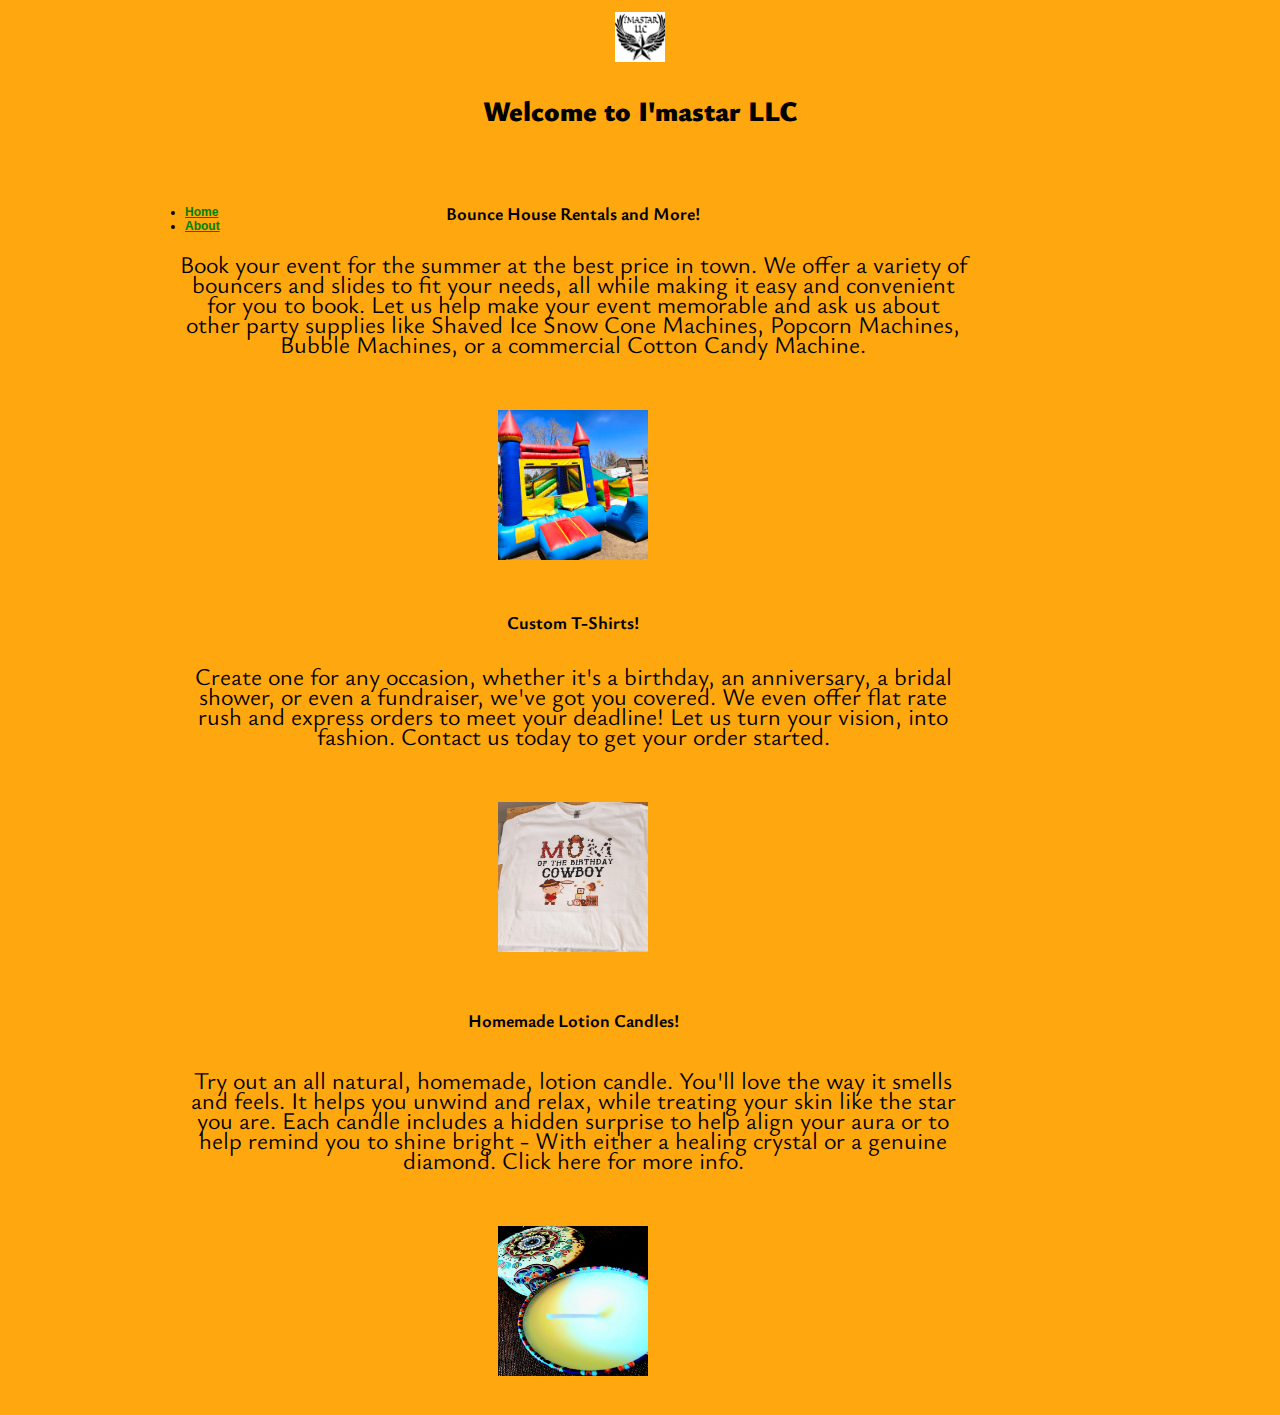
==== commit e8a3b37a: "Update index.html" ====
--- a/index.html
+++ b/index.html
@@ -30,13 +30,6 @@
         </nav>
         </div>
         </div>
-
-        <div id="leftcolumnwrap">
-        <div id="leftcolumn">
-            <p><br><br>Remember, you're a star and deserve to be treated like one. Every experience with us will result in the quality products and treatment every star should have. We look forward to bringing the shine to your life.</br></br></p>
-        </div>
-        </div>
-
         
         <div id="contentwrap">
         <div id="content">
@@ -44,19 +37,19 @@
            <p>Book your event for the summer at the best price in town. We offer a variety of bouncers and slides to fit your needs, all while making it easy and convenient for you to book. Let us help make your event memorable and ask us about other party supplies like Shaved Ice Snow Cone Machines, Popcorn Machines, Bubble Machines, or a commercial Cotton Candy Machine.</p>
             <br>
             <br>
-            <center><img src="castle-bouncer-combo.jpg" alt="bounce house" class="bouncer" height="50px" width="50px"></center></p>
+            <center><img src="castle-bouncer-combo.jpg" alt="bounce house" class="bouncer" height="150px" width="150px"></center></p>
            
             <h3>Custom T-Shirts!</h3>
                 <p>Create one for any occasion, whether it's a birthday, an anniversary, a bridal shower, or even a fundraiser, we've got you covered. We even offer flat rate rush and express orders to meet your deadline! Let us turn your vision, into fashion. Contact us today to get your order started.</p>
                 <br> 
             <br>
-        <center><img src="cowboy-mom-shirt.jpg" alt="custom tshirt example" class="tshirt" height="50px" width="50px"></center></p>
+        <center><img src="cowboy-mom-shirt.jpg" alt="custom tshirt example" class="tshirt" height="150px" width="150px"></center></p>
 
             <h4>Homemade Lotion Candles!</h4>
             <p>Try out an all natural, homemade, lotion candle. You'll love the way it smells and feels. It helps you unwind and relax, while treating your skin like the star you are. Each candle includes a hidden surprise to help align your aura or to help remind you to shine bright - With either a healing crystal or a genuine diamond. Click here for more info. </p>
             <br>
             <br>
-        <center><img src="candles.jpg" alt="homemade lotion candle" class="candle" height="50px" width="50px"></center></p>
+        <center><img src="candles.jpg" alt="homemade lotion candle" class="candle" height="150px" width="150px"></center></p>
         </div>
         </div>
 
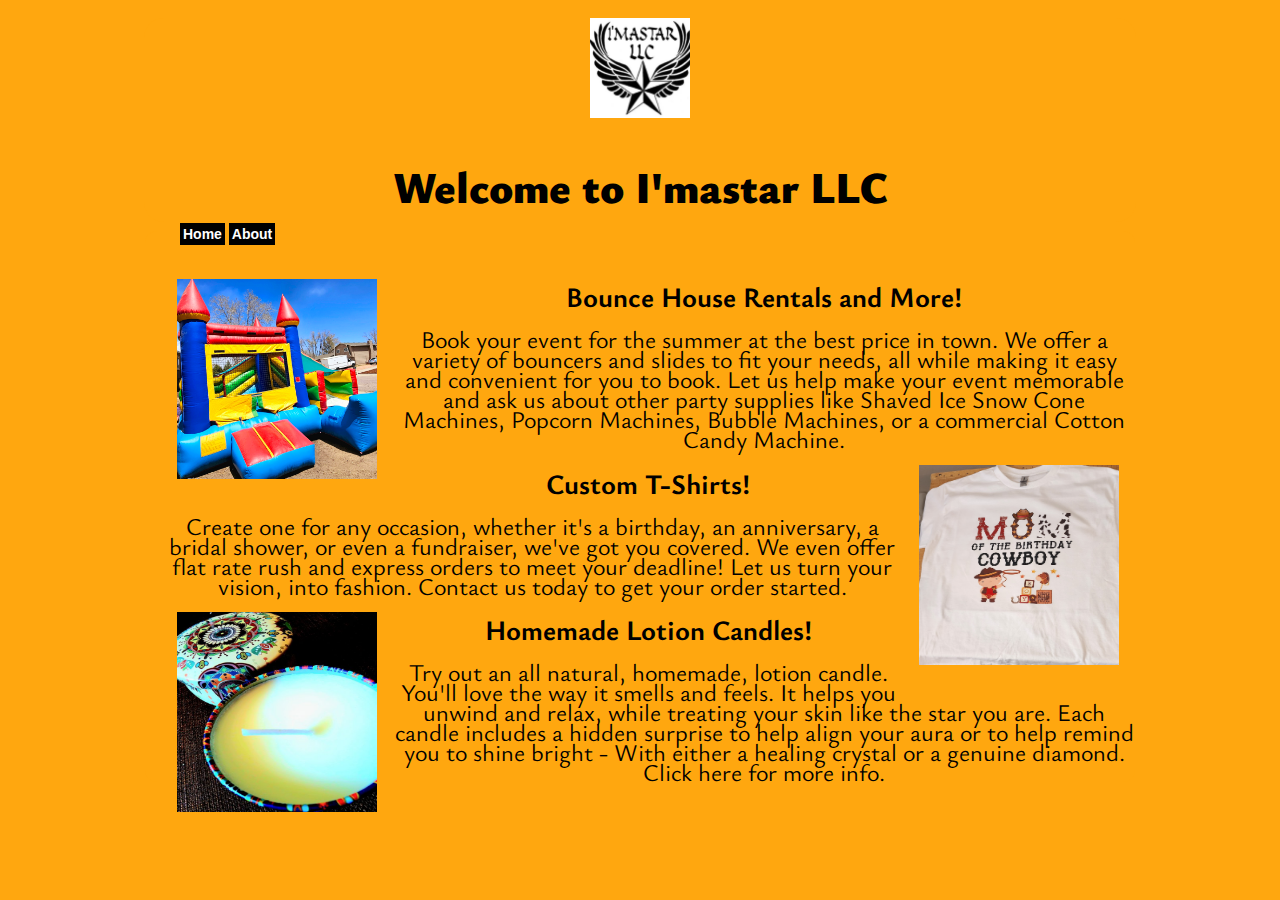
==== commit d31132fb: "Update index.html" ====
--- a/index.html
+++ b/index.html
@@ -16,10 +16,12 @@
     <div id="wrapper">
         <div id="headerwrap">
         <div id="header">
-            <img src="logo-1.jpg" alt="Star with wings logo" height="50px" width="50px">
-            <h1><strong>Welcome to I'mastar LLC</strong></h1>
+            <img src="logo-1.jpg" alt="Star with wings logo" height="100px" width="100px">
+            
+        <h1><strong>Welcome to I'mastar LLC</strong></h1>
         </div>
         </div>
+
         <div id="navigationwrap">
         <div id="navigation">
               <nav>
@@ -33,23 +35,32 @@
         
         <div id="contentwrap">
         <div id="content">
+
+        <div id="bouncer">
+        <center><img src="castle-bouncer-combo.jpg" alt="bounce house" class="bouncer" height="200px" width="200px"></center></p></div>
+
           <h2>Bounce House Rentals and More!</h2>
-           <p>Book your event for the summer at the best price in town. We offer a variety of bouncers and slides to fit your needs, all while making it easy and convenient for you to book. Let us help make your event memorable and ask us about other party supplies like Shaved Ice Snow Cone Machines, Popcorn Machines, Bubble Machines, or a commercial Cotton Candy Machine.</p>
-            <br>
-            <br>
-            <center><img src="castle-bouncer-combo.jpg" alt="bounce house" class="bouncer" height="150px" width="150px"></center></p>
-           
-            <h3>Custom T-Shirts!</h3>
+
+        <div id="text">
+           <p>Book your event for the summer at the best price in town. We offer a variety of bouncers and slides to fit your needs, all while making it easy and convenient for you to book. Let us help make your event memorable and ask us about other party supplies like Shaved Ice Snow Cone Machines, Popcorn Machines, Bubble Machines, or a commercial Cotton Candy Machine.</p></div>
+
+        <div id="tshirt">
+        <center><img src="cowboy-mom-shirt.jpg" alt="custom tshirt example" class="tshirt" height="200px" width="200px"></center></p></div>
+
+            <h2>Custom T-Shirts!</h2>
+
+            <div id="text">
                 <p>Create one for any occasion, whether it's a birthday, an anniversary, a bridal shower, or even a fundraiser, we've got you covered. We even offer flat rate rush and express orders to meet your deadline! Let us turn your vision, into fashion. Contact us today to get your order started.</p>
-                <br> 
-            <br>
-        <center><img src="cowboy-mom-shirt.jpg" alt="custom tshirt example" class="tshirt" height="150px" width="150px"></center></p>
+            </div>
+ 
+        <div id="candle">
+        <center><img src="candles.jpg" alt="homemade lotion candle" class="candle" height="200px" width="200px"></center></p></div>
 
-            <h4>Homemade Lotion Candles!</h4>
+            <h2>Homemade Lotion Candles!</h2>
+            <div id="text">
             <p>Try out an all natural, homemade, lotion candle. You'll love the way it smells and feels. It helps you unwind and relax, while treating your skin like the star you are. Each candle includes a hidden surprise to help align your aura or to help remind you to shine bright - With either a healing crystal or a genuine diamond. Click here for more info. </p>
-            <br>
-            <br>
-        <center><img src="candles.jpg" alt="homemade lotion candle" class="candle" height="150px" width="150px"></center></p>
+
+        </div>
         </div>
         </div>
 
--- a/styles.css
+++ b/styles.css
@@ -15,7 +15,6 @@
 font-family: 'Open Sans', sans-serif;
 font-family: 'Poppins', sans-serif;
 font-family: 'Ysabeau Office', sans-serif;
-    padding: 1rem;
     margin: 0 auto;
     text-align: center;
     line-height: 20px;
@@ -23,26 +22,15 @@
 
 h1 {
     font-family: 'Ysabeau Office', sans-serif;
-    font-size: 28px;
+    font-size: 44px;
     text-align: center;
 }
 
 h2 {
     font-family: 'Ysabeau Office', sans-serif;
-    font-size: 18px;
+    font-size: 28px;
     text-align: center;
-}
 
-h3 {
-    font-family: 'Ysabeau Office', sans-serif;
-    font-size: 18px;
-    text-align: center;
-}
-
-h4 {
-    font-family: 'Ysabeau Office', sans-serif;
-    font-size: 18px;
-    text-align: center;
 }
 
 #wrapper {
@@ -61,7 +49,7 @@
     background: #FFA70F;
     border-radius: 20px;
     margin: 4px;
-    padding-bottom: 8rem;
+    padding-bottom: 10rem;
     text-align: center;
     font-size: 44px;
     font-weight: 980;
@@ -69,23 +57,37 @@
 
 #navigationwrap {
     width: 1000px;
-    float: left;
+    float: center;
     margin: 0 auto;
+    justify-content: center;
+    list-style: none;
+    padding-bottom: 2rem;
 }
 
-#navigation {
-    height: 40px;
-    background: #FFA70F;
-    border-radius: 10px;
-    margin: 5px;
-    text-align: left;
-    font-size: 12px;
-    font-weight: 570;
-    width: 10%;
+#navigation ul {
+    height: 50px;
+    border-radius: 15px;
+    font-size: 14px;
+    font-weight: 630;
+    width: 100%;
     padding-bottom: 1rem;
-    list-style: none;
-    position: fixed;
-       
+    padding-top: 1rem;      
+}
+
+#navigation li {
+    display: inline-block;
+    color: white;
+}
+
+#navigation a {
+    width: 1000px;
+    text-decoration: none;
+    color: white;
+    text-align: center;
+    box-sizing: border-box;
+    align-items: center;
+    background-color: black;
+    border: black solid;
 }
 
 a:link {
@@ -105,11 +107,11 @@
 }
 
 a:hover {
-  background-color: yellow;
+  background-color: whitesmoke;
 }
 
 #contentwrap {
-    width: 850px;
+    width: 1000px;
     float: left;
     margin: 0 auto;
 }
@@ -122,69 +124,63 @@
     position: center;
     padding-left: 1rem;
     font-size: 24px;
+    padding-top: 2rem;
 }
 
-#leftcolumnwrap {
-    width: 150px;
+
+#p-one-wrap {
+    width: 1000px;
+    float: center;
+    margin: 0 auto;
+    padding-top: 2rem;
+}
+
+#p-one {
+    background: #FFA70F;
+    border-radius: 0px;
+    margin: 0px;
+    float: center;
+    width: 100%;
+    line-height: 10px;
+    display: inline-flex;
+    font-size: 18px
+}
+
+#h-wrap {
+    width: 1000px;
     float: left;
     margin: 0 auto;
 }
 
-#leftcolumn {
-    background: none;
-    border-radius: 6px;
-    margin: 1px;
-    padding-top: 1.5rem;
-    font-size: 16px;
-
-}
-
-#p-one-wrap {
-    width: 850px;
-    float: center;
-    margin: 0 auto;
-}
-
-#p-one {
-    background: #FFA70F;
-    border-radius: 12px;
-    margin: 5px;
-    float: center;
-    width: 825px;
-    line-height: 20px;
-    display: inline-flex;
-    font-size: 24px
-}
-
-
-#h-wrap {
-width: 1000px;
-    float: center;
-    margin: 0 auto;
-}
 
 #about-header {
 height: 44px;
     background: #FFA70F;
     border-radius: 20px;
     margin: 4px;
-    padding-bottom: 8rem;
+    padding-bottom: 10rem;
     text-align: center;
     font-size: 44px;
     font-weight: 980;
     float: center;
 }
-#sidecolumnwrap {
-    width: 150px;
-    float: left;
-    margin: 0 auto;
+
+#text {
+text-align: justify;
 }
 
-#sidecolumn {
-    background: #none;
-    border-radius: 6px;
-    margin: 1px;
-    padding-top: 1.5rem;
-    font-size: 16px;
-    
+#bouncer {
+float: left;
+padding: 1rem;
+
 }
+
+#tshirt {
+float: right;
+padding: 1rem;
+}
+
+#candle {
+float: left;
+padding: 1rem;
+}
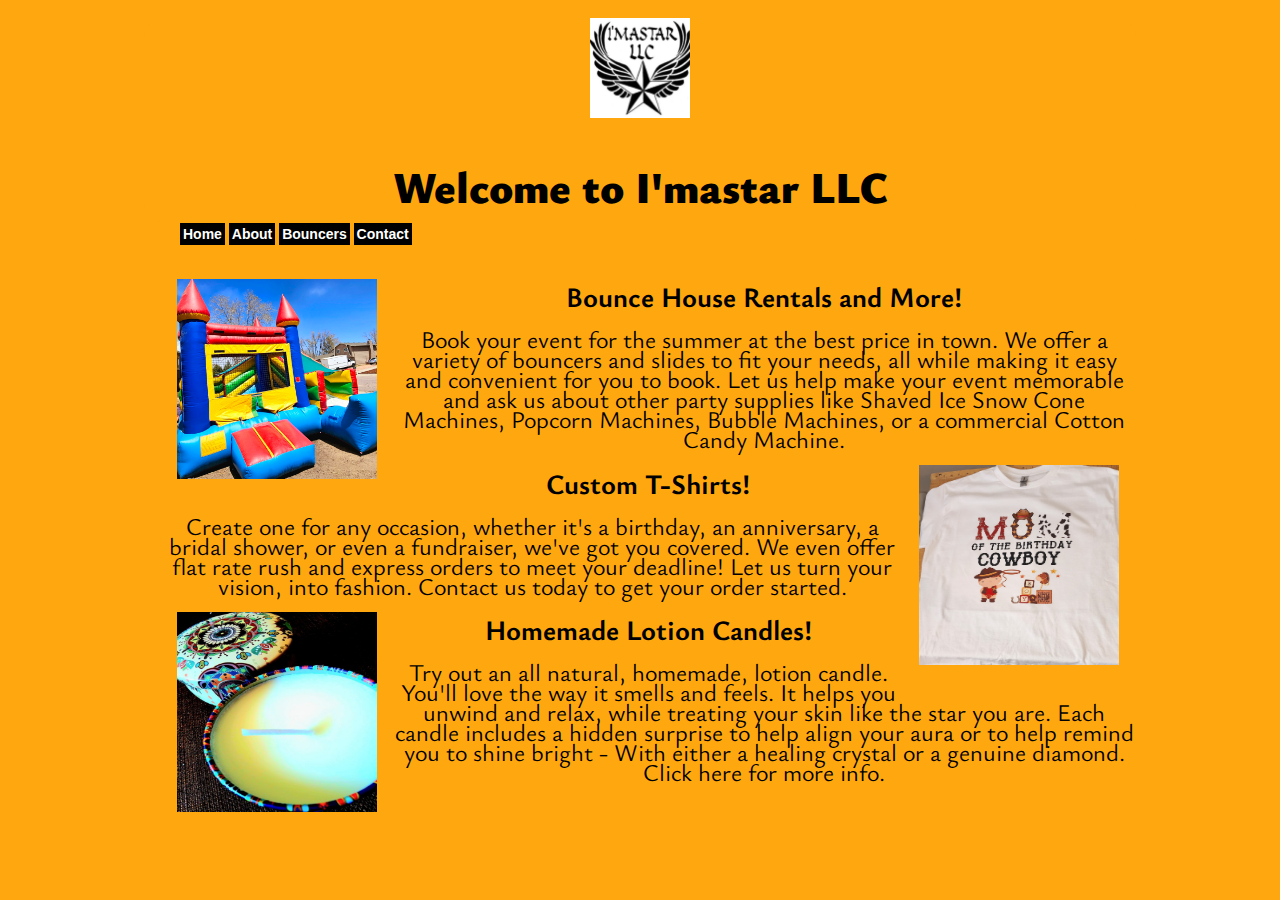
==== commit 770a2230: "Update index.html" ====
--- a/index.html
+++ b/index.html
@@ -1,7 +1,12 @@
 <!DOCTYPE html>
 <html lang="en">
 <head>
-<title>CSS Portal - Layout</title>
+
+    <meta charset="utf-8">
+    <meta name="viewport" content="width=device-width, initial-scale=1">
+    
+<title>I'mastar LLC</title>
+<meta name="description=" content="I'mastar LLC provides custom t-shirts, bounce house rentals and homemade lotion candles">
 
 <!--[if IE]><script src="http://html5shiv.googlecode.com/svn/trunk/html5.js"></script><![endif]-->
 <link rel="preconnect" href="https://fonts.googleapis.com">
@@ -28,6 +33,8 @@
             <ul>
                 <li><a href="index.html">Home</a></li>
                 <li><a href="about.html">About</a></li>
+                <li><a href="bouncers.html">Bouncers</a></li>
+                <li><a href="contact.html">Contact</a></li>
             </ul>
         </nav>
         </div>
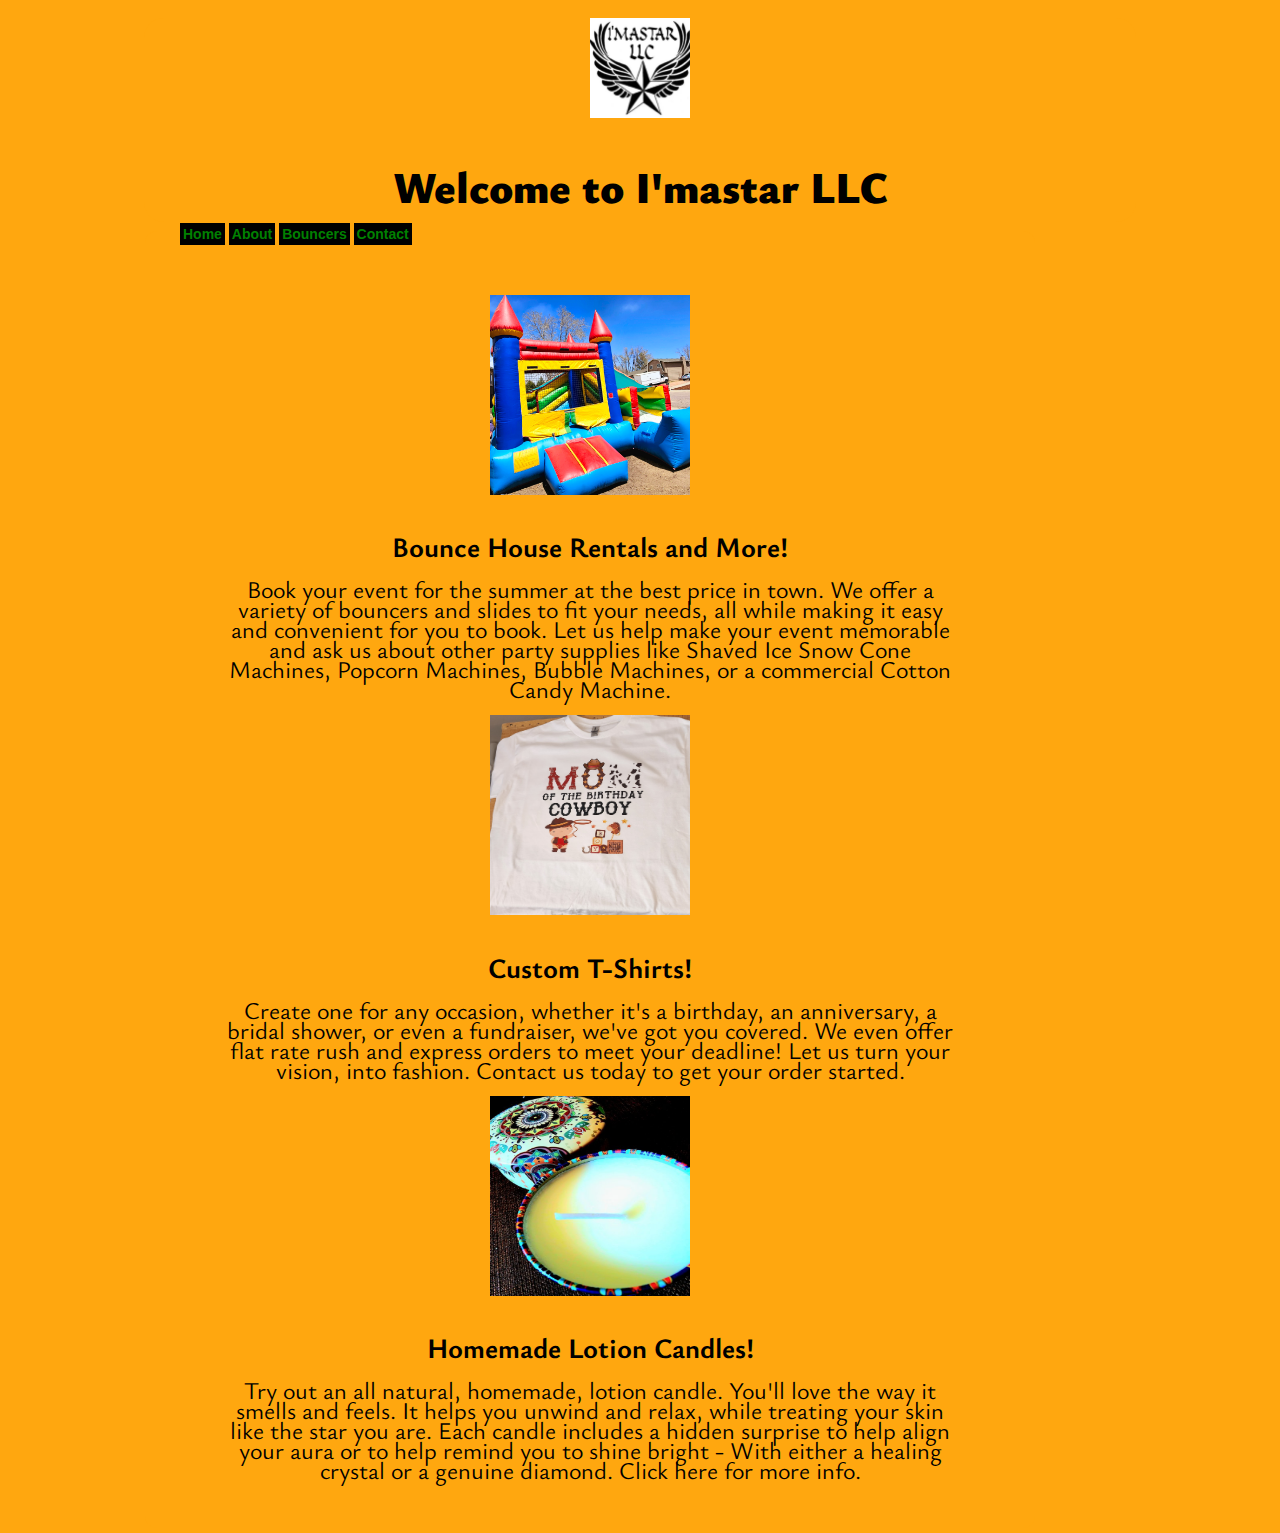
==== commit a2ec8d04: "Update index.html" ====
--- a/index.html
+++ b/index.html
@@ -3,8 +3,8 @@
 <head>
 
     <meta charset="utf-8">
-    <meta name="viewport" content="width=device-width, initial-scale=1">
-    
+    <meta name="viewport" content="width=device-width, initial-scale=1.0">
+
 <title>I'mastar LLC</title>
 <meta name="description=" content="I'mastar LLC provides custom t-shirts, bounce house rentals and homemade lotion candles">
 
--- a/styles.css
+++ b/styles.css
@@ -90,30 +90,31 @@
     border: black solid;
 }
 
-a:link {
+#navigation a:link {
   color: green;
 }
 
-a:visited {
-  color: green;
-}
-
-a:hover {
+#navigation a:visited {
+  color: white;
+}
+
+#navigation a:hover {
   color: red;
 }
 
-a:active {
+#navigation a:active {
   color: yellow;
 }
 
-a:hover {
-  background-color: whitesmoke;
+#navigation a:hover {
+  background-color: none;
 }
 
 #contentwrap {
     width: 1000px;
+    margin: 0 auto;
     float: left;
-    margin: 0 auto;
+    width: min(90%, 1000px);
 }
 
 #content {
@@ -184,3 +185,174 @@
 float: left;
 padding: 1rem;
 }
+
+#contact-form button {
+    background: #ffff00;
+    background:    linear-gradient(#ffff00, #ff9900);
+    border-radius: 1000px;
+    box-shadow:    0 1px #444444;
+    padding:       2rem;
+    color:         black;
+    font-weight: bolder;
+    display:       inline-block;
+    font-family: 'Open Sans', sans-serif; 10px;          
+}
+
+#contact-form button:hover {
+    color: red;
+}
+
+#contact-form {
+    width: 500px;
+    height: 50px;
+    font-size: 14px;
+    font-family: 'Open Sans', sans-serif;
+    font-weight: bolder;
+    padding-left: auto;
+}
+
+#contact-form input {
+    font-size: 10px;
+    padding: 2em;
+    border: 1px solid black;
+    border-radius: 5px;
+    width: 50%;
+    margin: 6px;
+    align-content: center;
+    font-weight: 400;
+}
+
+#table_box {
+    margin: 4px;
+    padding-top: 6rem;
+    display: table;
+    align-content: center;
+    margin-inline: auto;
+}
+
+#table_head {
+    vertical-align: middle;
+    columns: auto;
+    padding: 1rem;
+    align-content: center;
+    font-size: 20px;
+}
+
+#table_cell {
+   font-size: 20px;
+    font-family: 'Ysabeau Office', sans-serif;
+    font-size: 20px;
+    padding: 2rem;
+    padding-bottom: .5rem;
+    margin-bottom: 15px;
+    align-items: center;
+    vertical-align: middle;
+    display: table-cell;
+    text-align: center;
+    height: 50%;
+}
+
+#table_row {
+    border: solid black 1px;
+    border-radius: 4px;
+    font-family: 'Montserrat', sans-serif;
+    text-align: center;
+    padding: 1.5rem;
+    display: table-cell;
+    vertical-align: middle;
+    font-size: 18px bold;
+}
+
+#table_column {
+    display: table;
+    columns: auto;
+}
+
+
+#table img {
+    padding: 1rem;
+}
+
+@media screen and (max-width: 800px){
+    display: block;
+}
+
+@media screen and (min-width: 300px){
+    display: block;
+}
+
+#navigation ul li a{
+    min-width: 300px;
+}
+
+#content {
+    min-height: 50%;
+    padding: 3rem 5rem;
+    display: flex;
+    justify-content: center;
+    align-items: center;
+    flex-direction: column;
+}
+
+#content .content {
+    max-width: 800px;
+    text-align: center;
+}
+
+#content .content p {
+    font-weight: 300;
+}
+
+#container p {
+    min-width: 300px;
+    font-size: 18px;
+    align-content: center;
+}
+
+#container h3 {
+    min-width: 300px;
+    text-align: center;
+    font-size: 18px;
+    align-content: center;
+}
+
+#container {
+    padding: 50px 100px;
+    position: relative;
+    display: flex;
+    align-items: center;
+    flex-direction: column;
+    justify-content: center;
+}
+
+#container .contact_info {
+    max-width: 800px;
+    text-align: center;
+    flex-direction: column;
+    display: flex;
+    flex-direction: column;
+}
+
+#container .contact_info .box {
+    align-items: center;
+    max width: 800px;
+    justify-content: center;
+    display: flex;
+}
+
+#container .contact_info .box .icon {
+    min-width: 60px;
+    height: 60px;
+    background: white;
+    display: flex;
+    justify-content: center;
+    align-items: center;
+    border-radius: 50%;
+}
+
+#container .contact_info .box .text {
+    display: flex;
+    margin-left: 20px;
+    font-size: 16px;
+    flex-direction: column
+}
